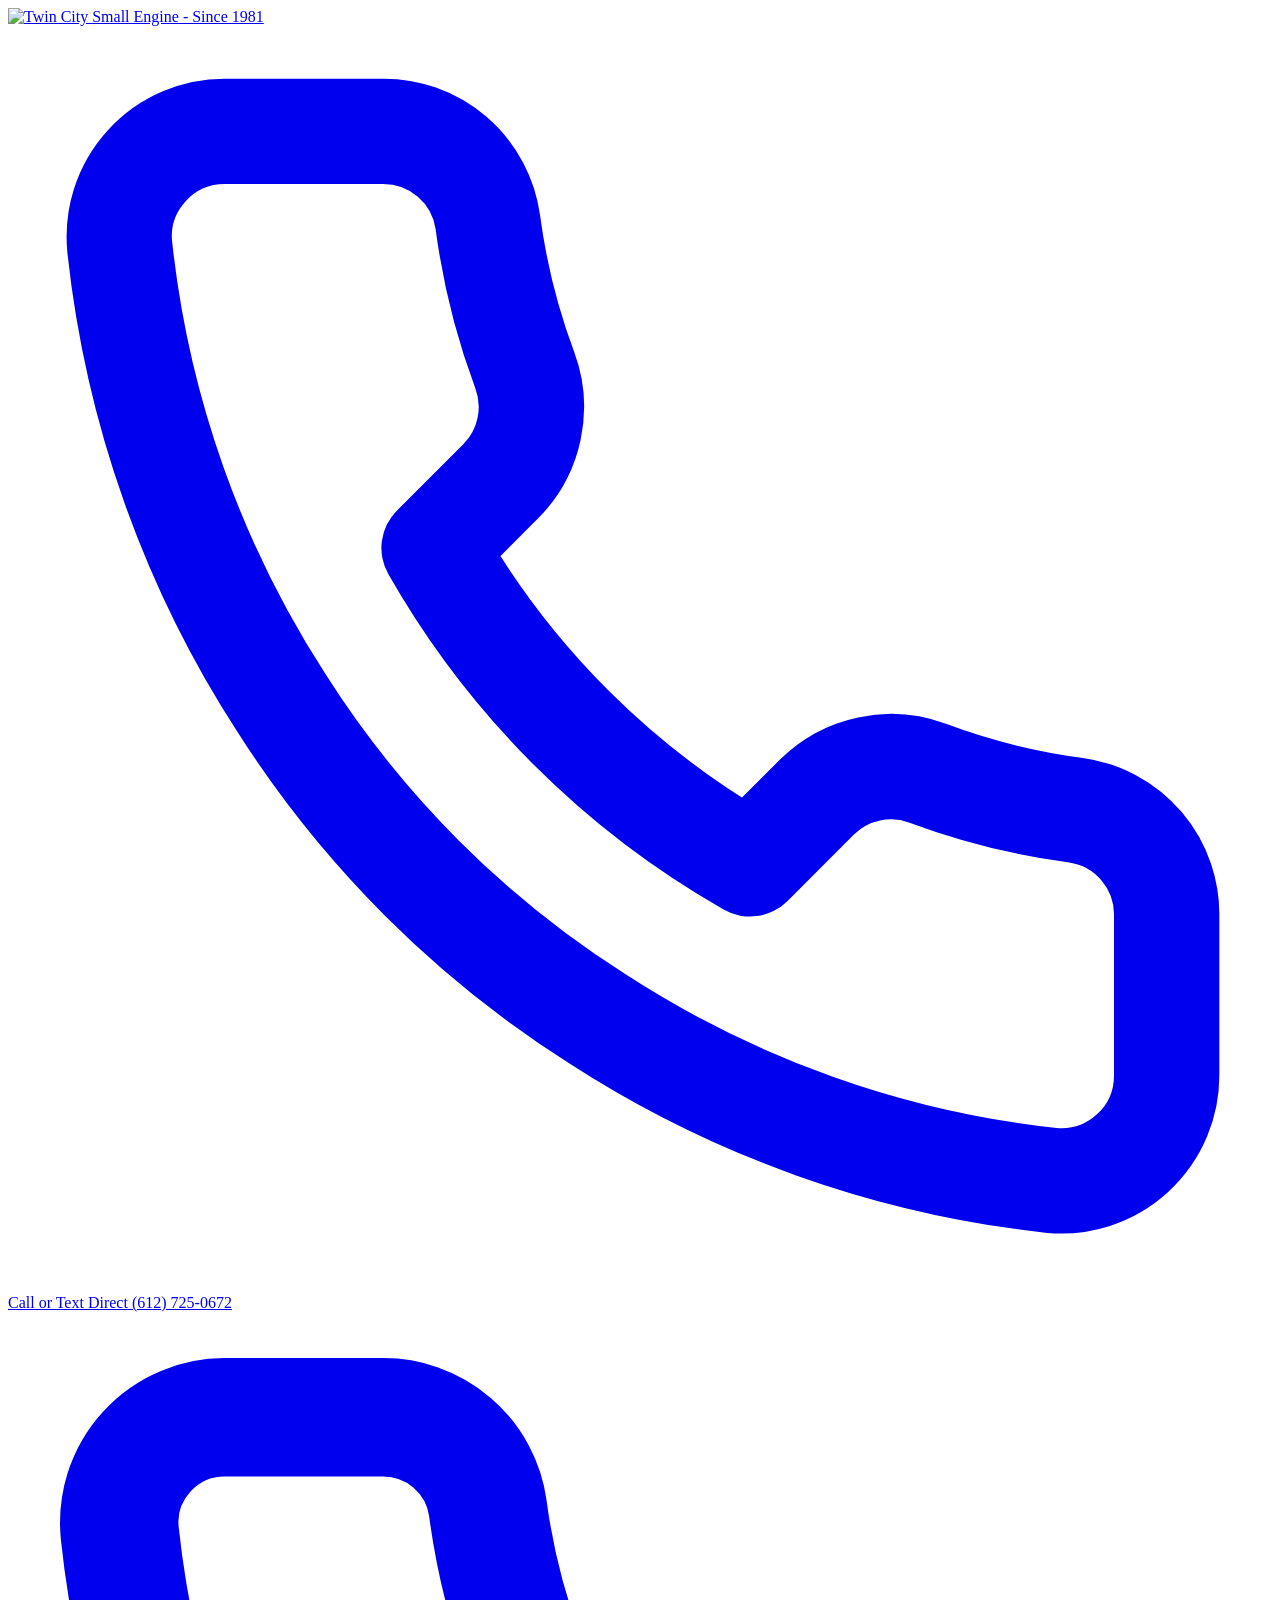
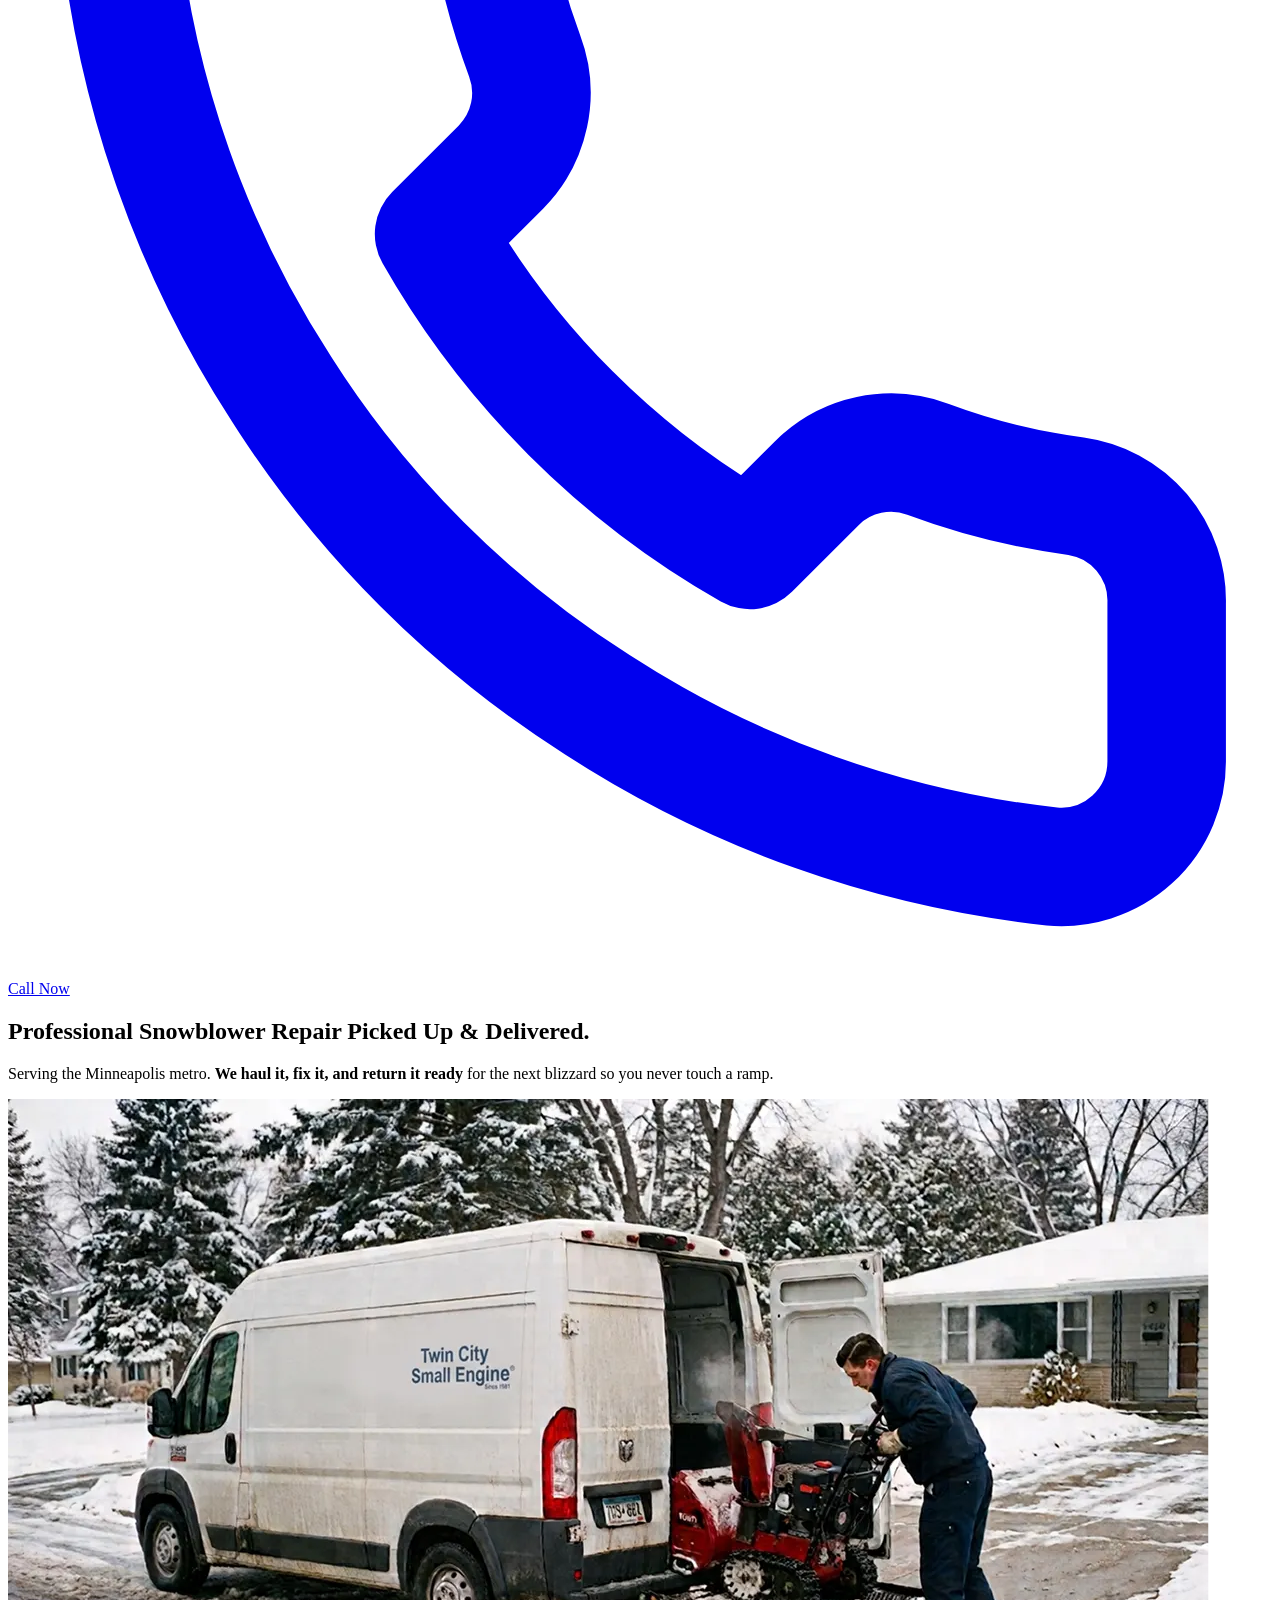
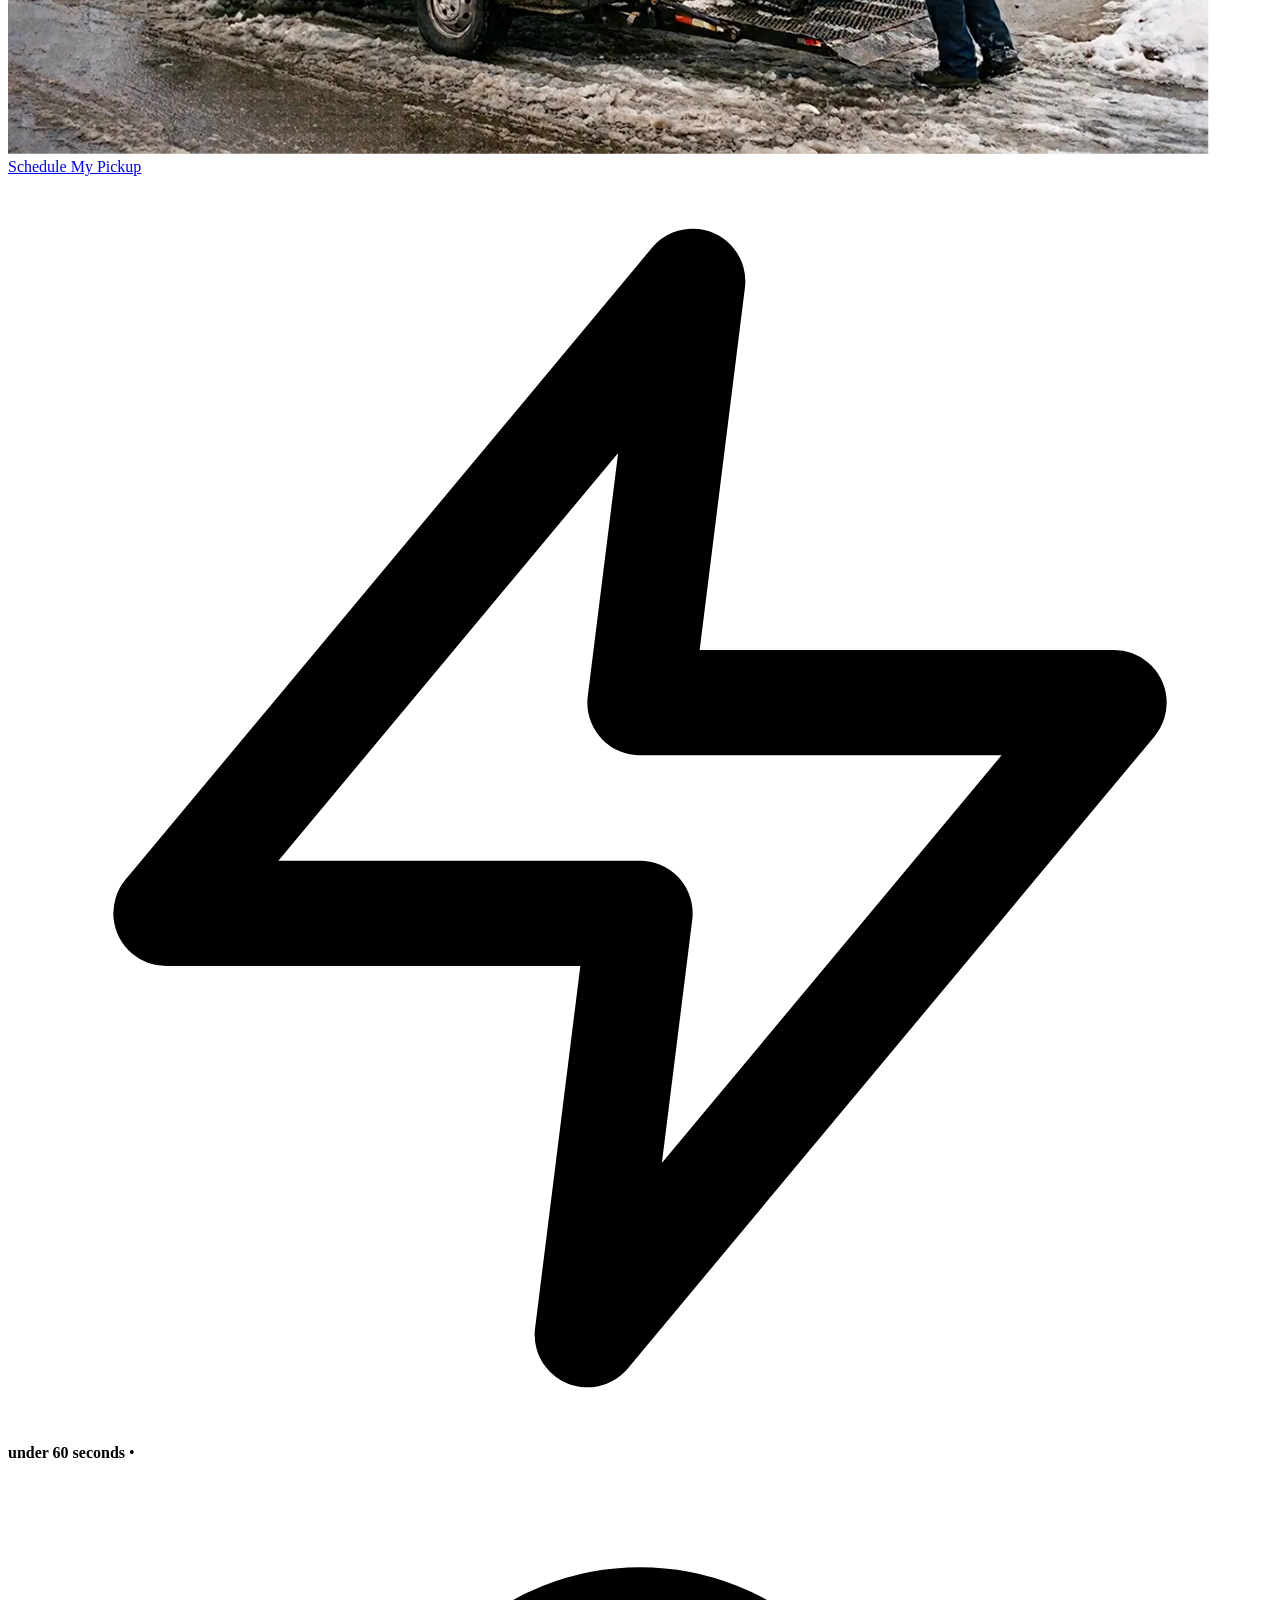
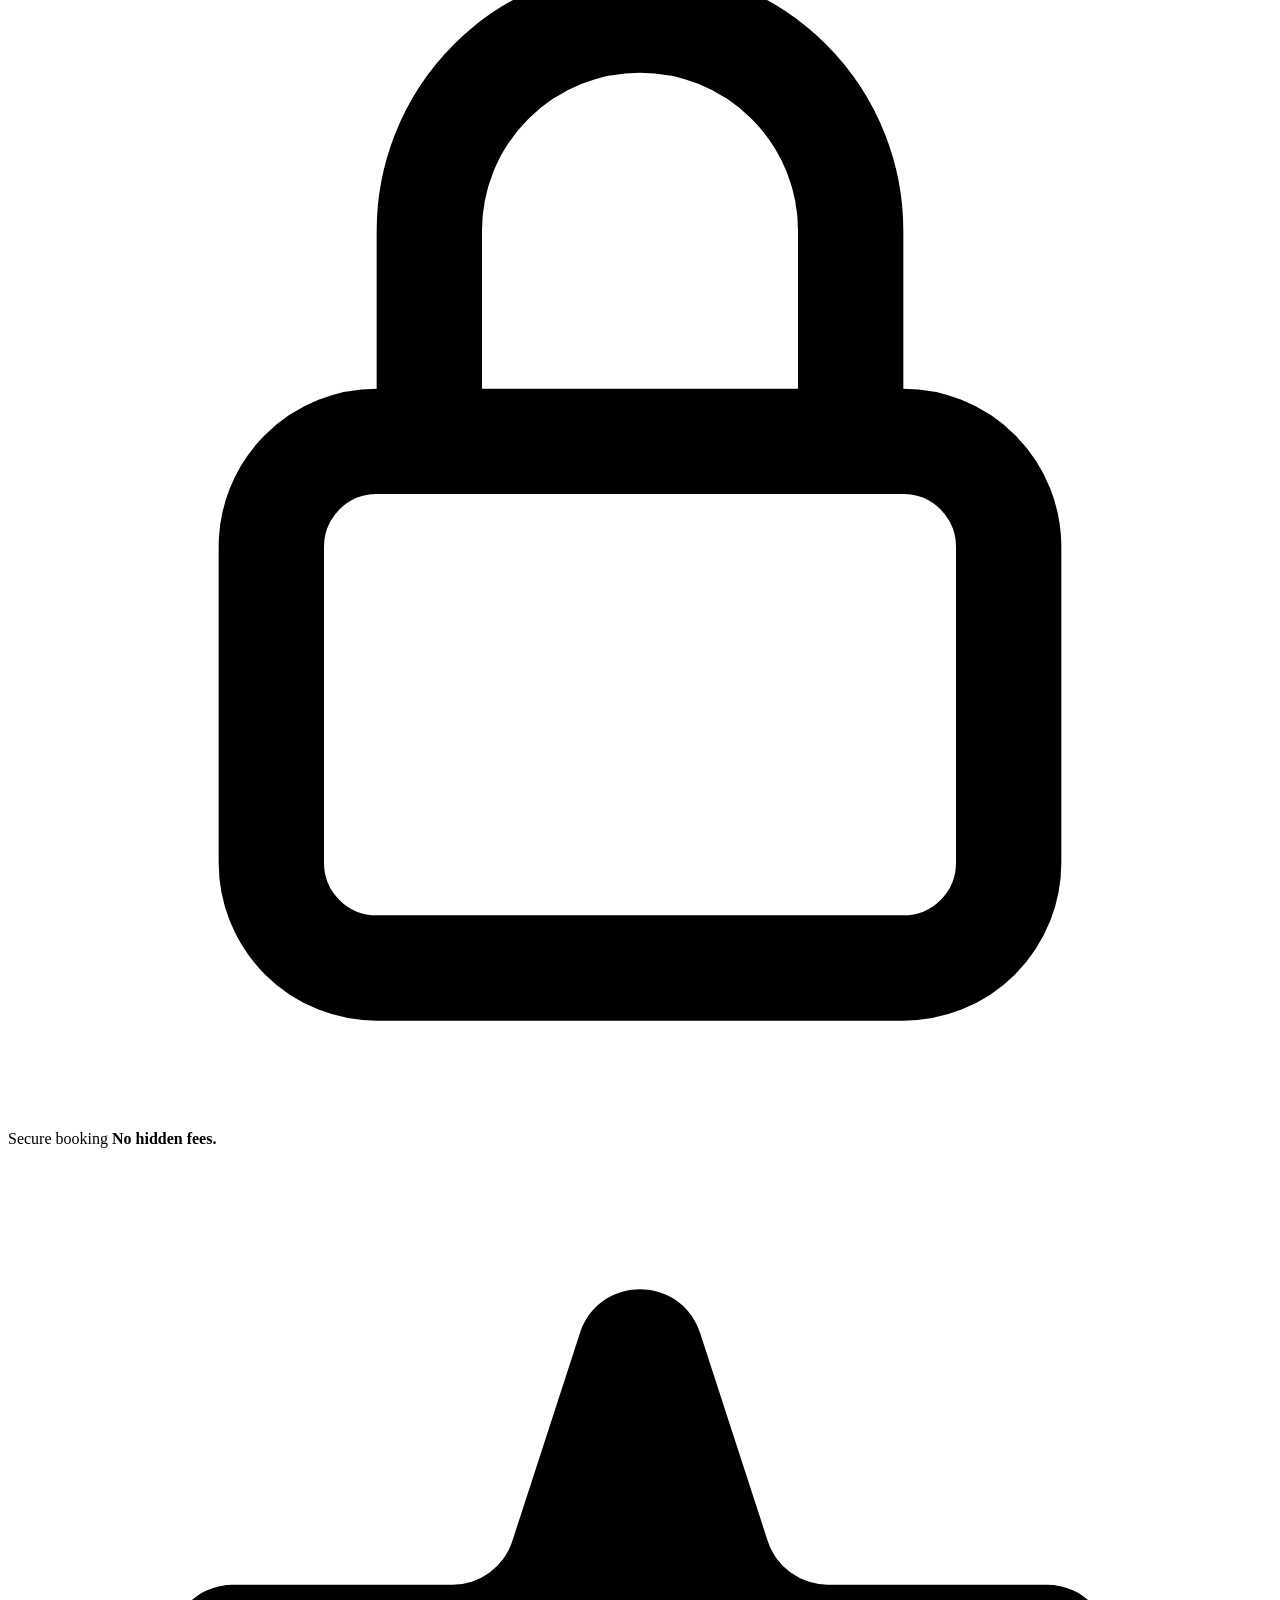
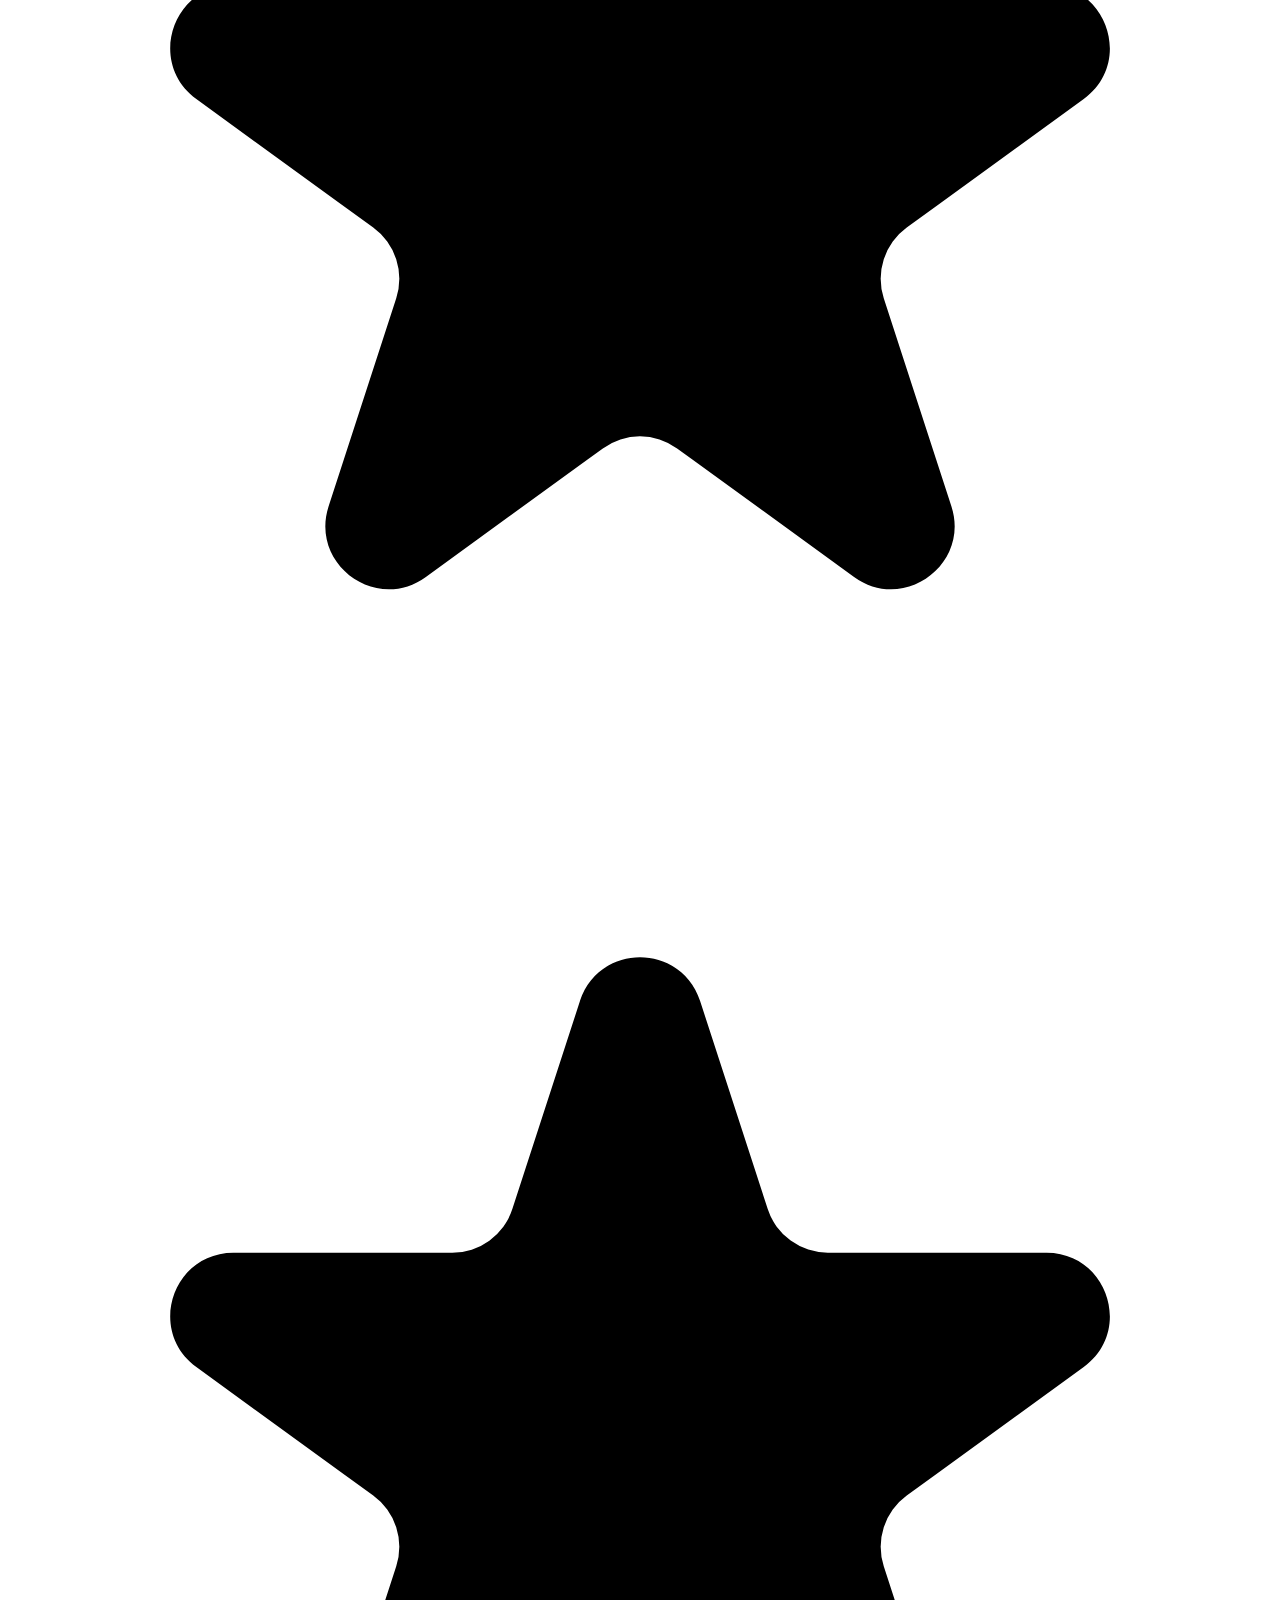
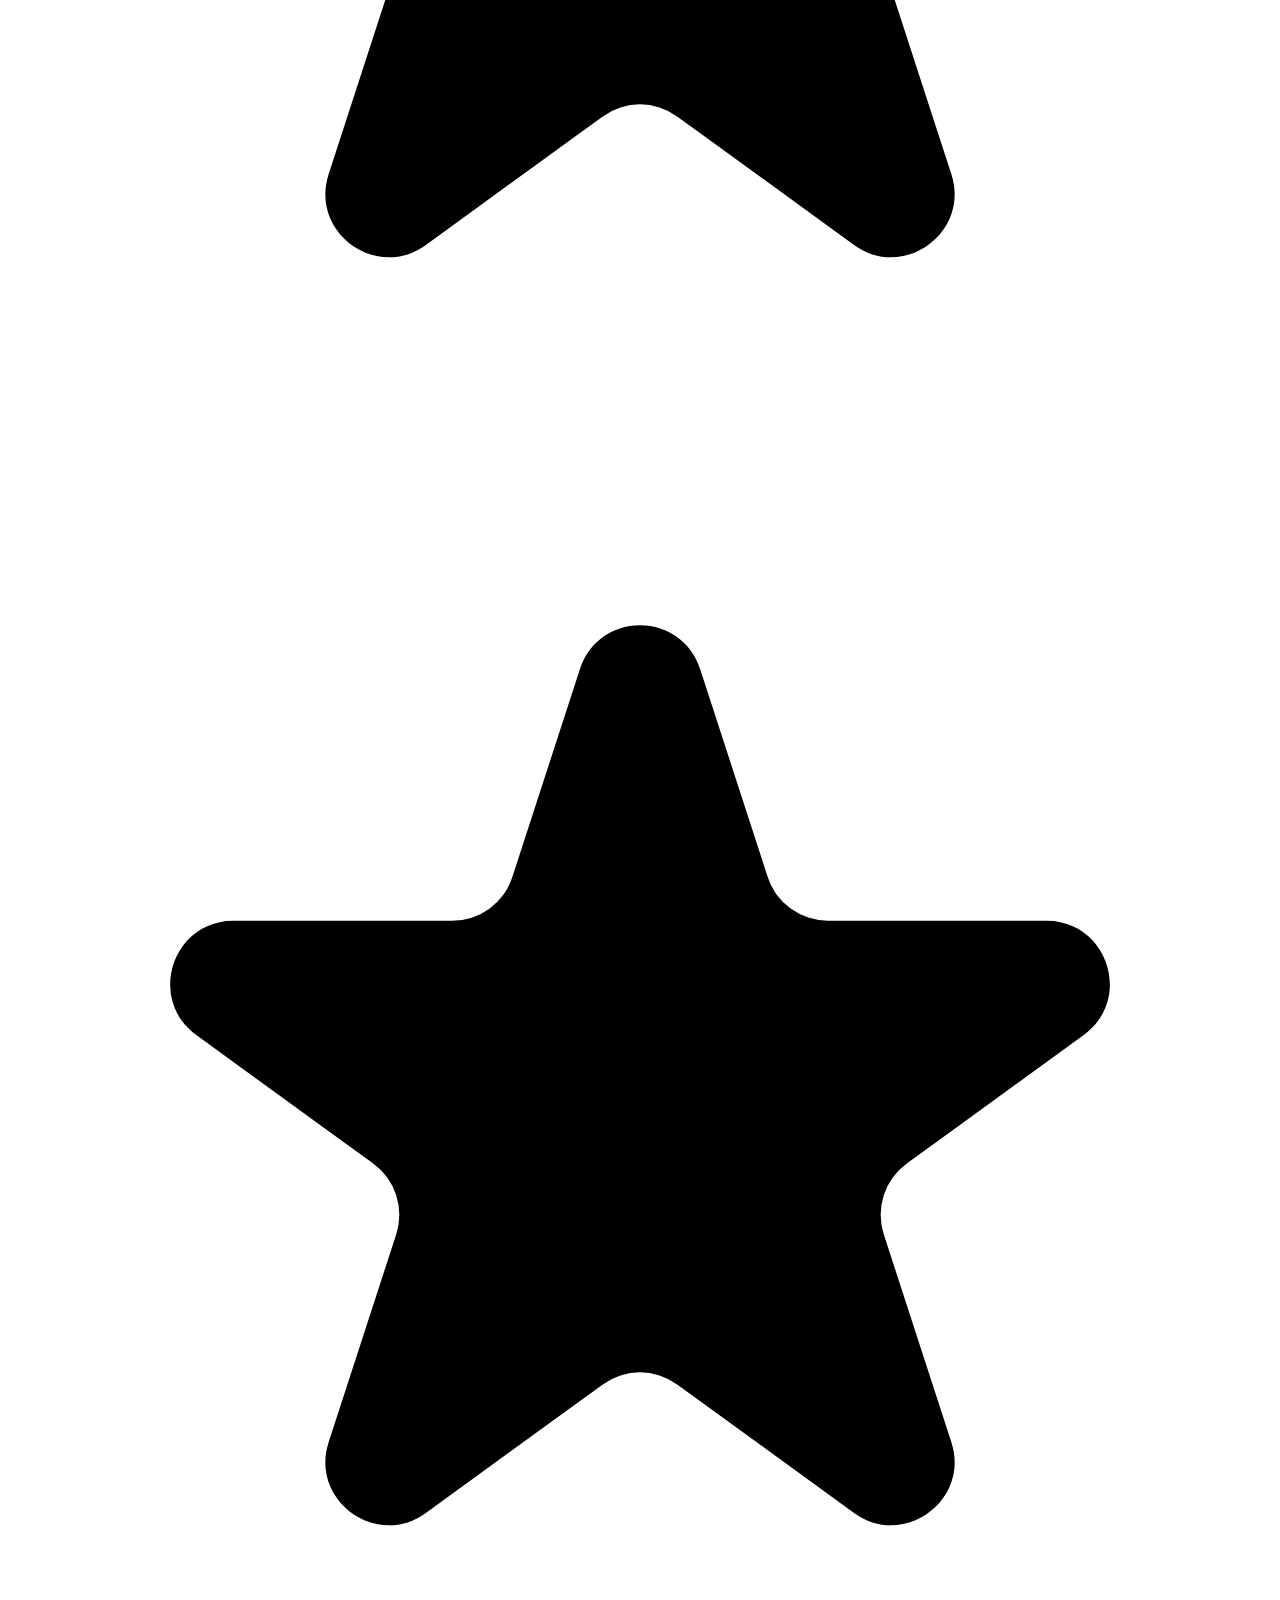
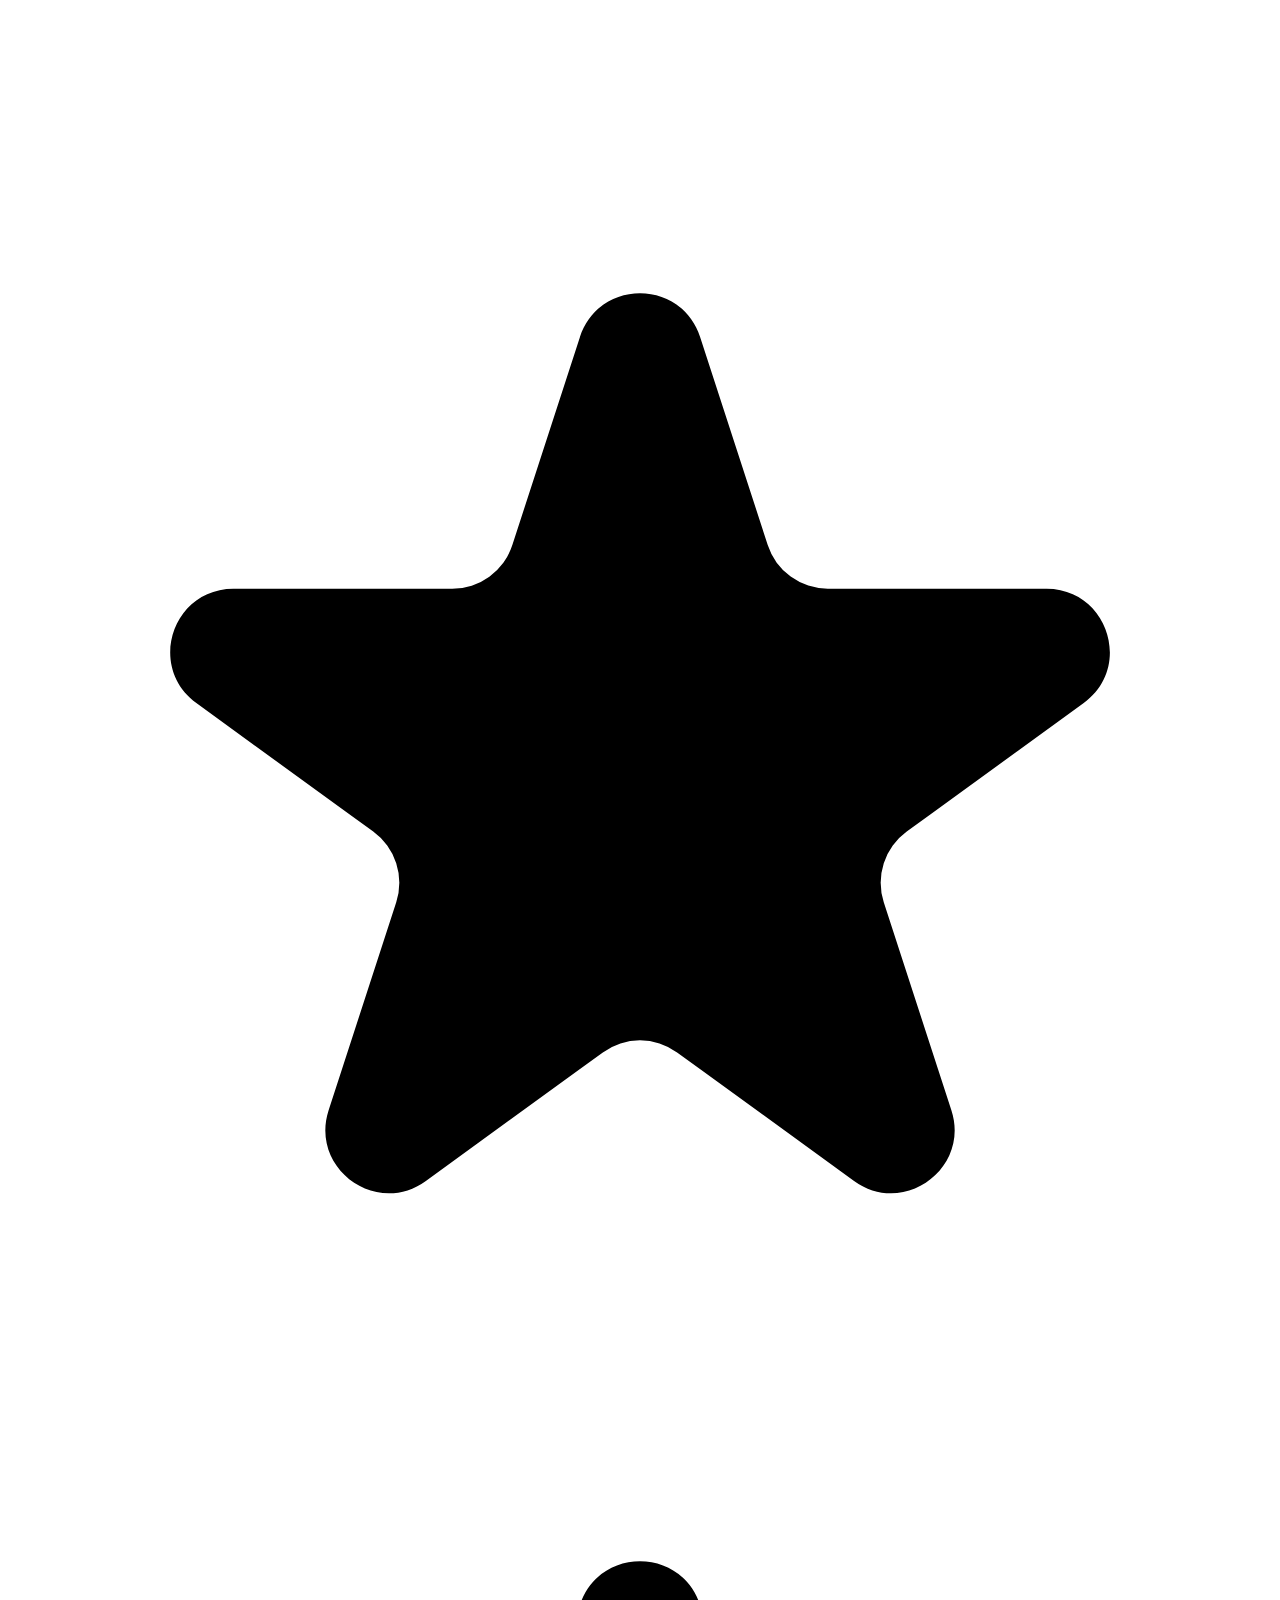
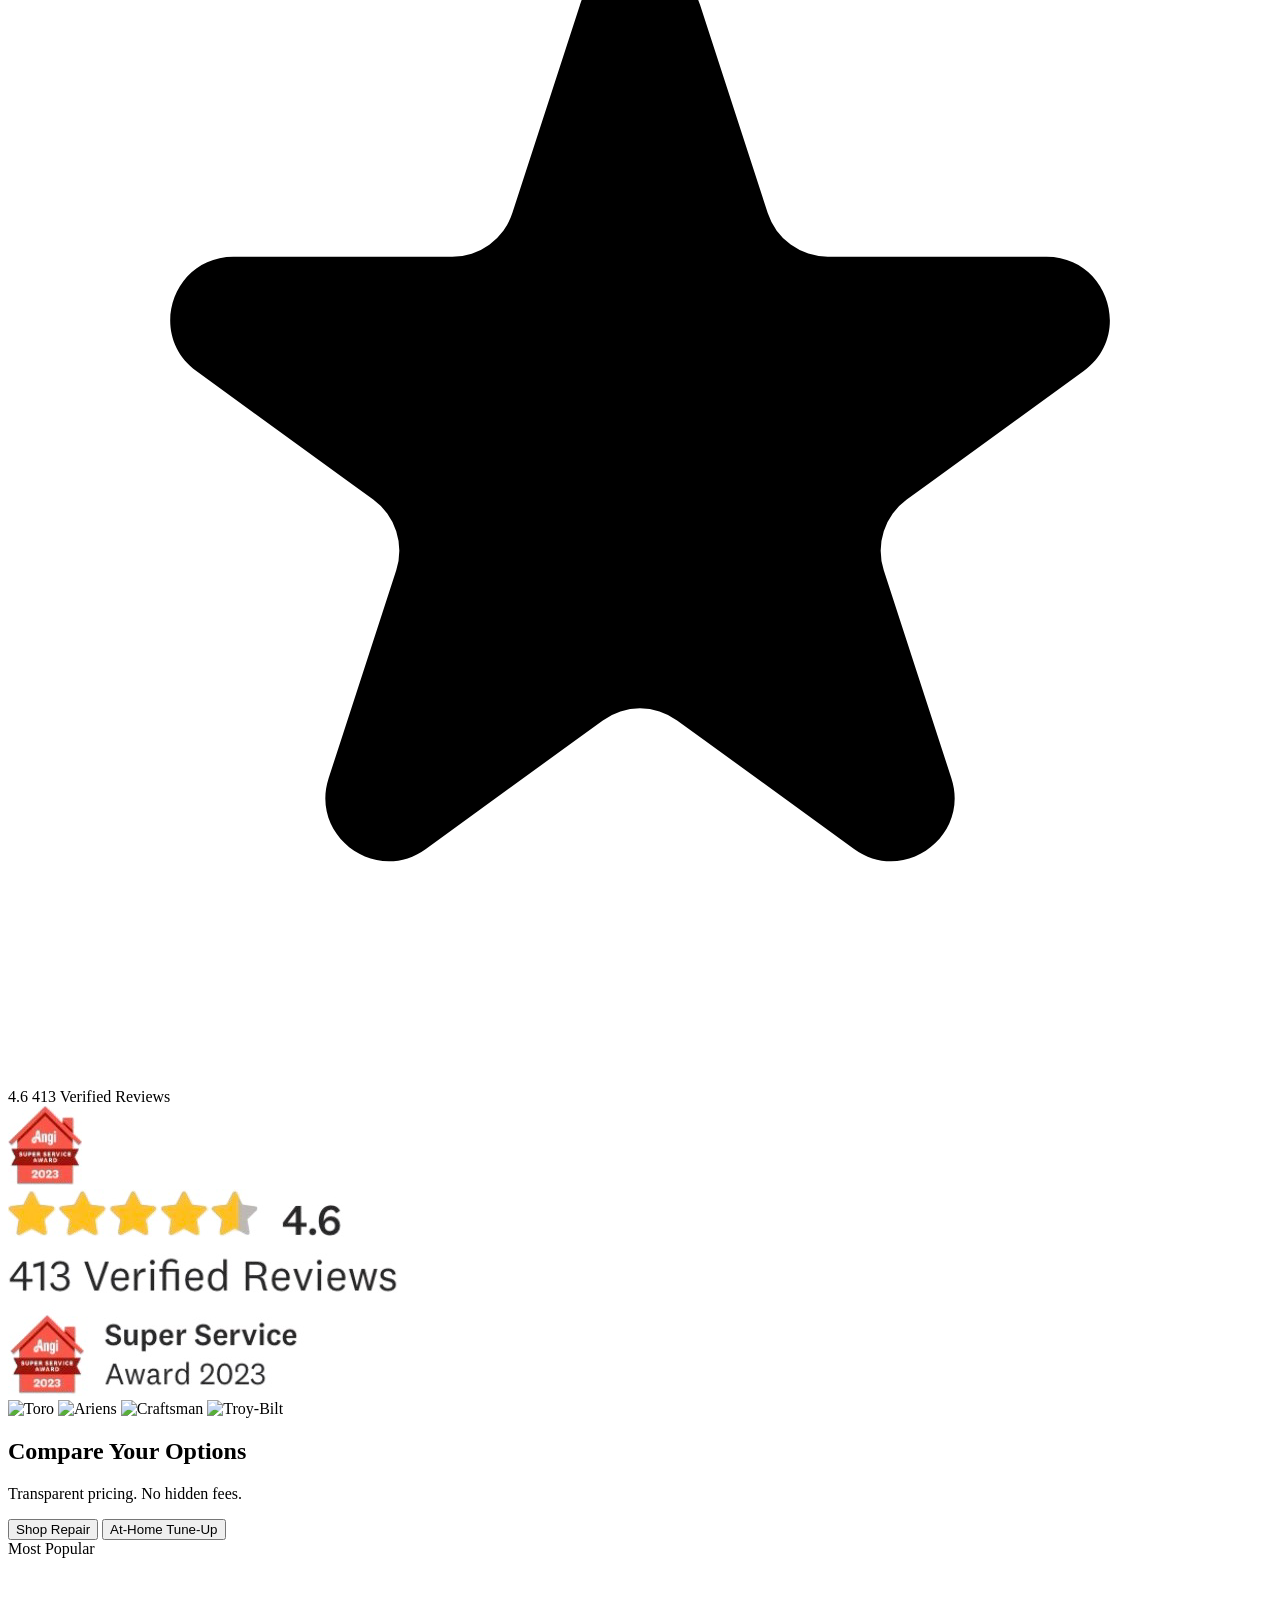
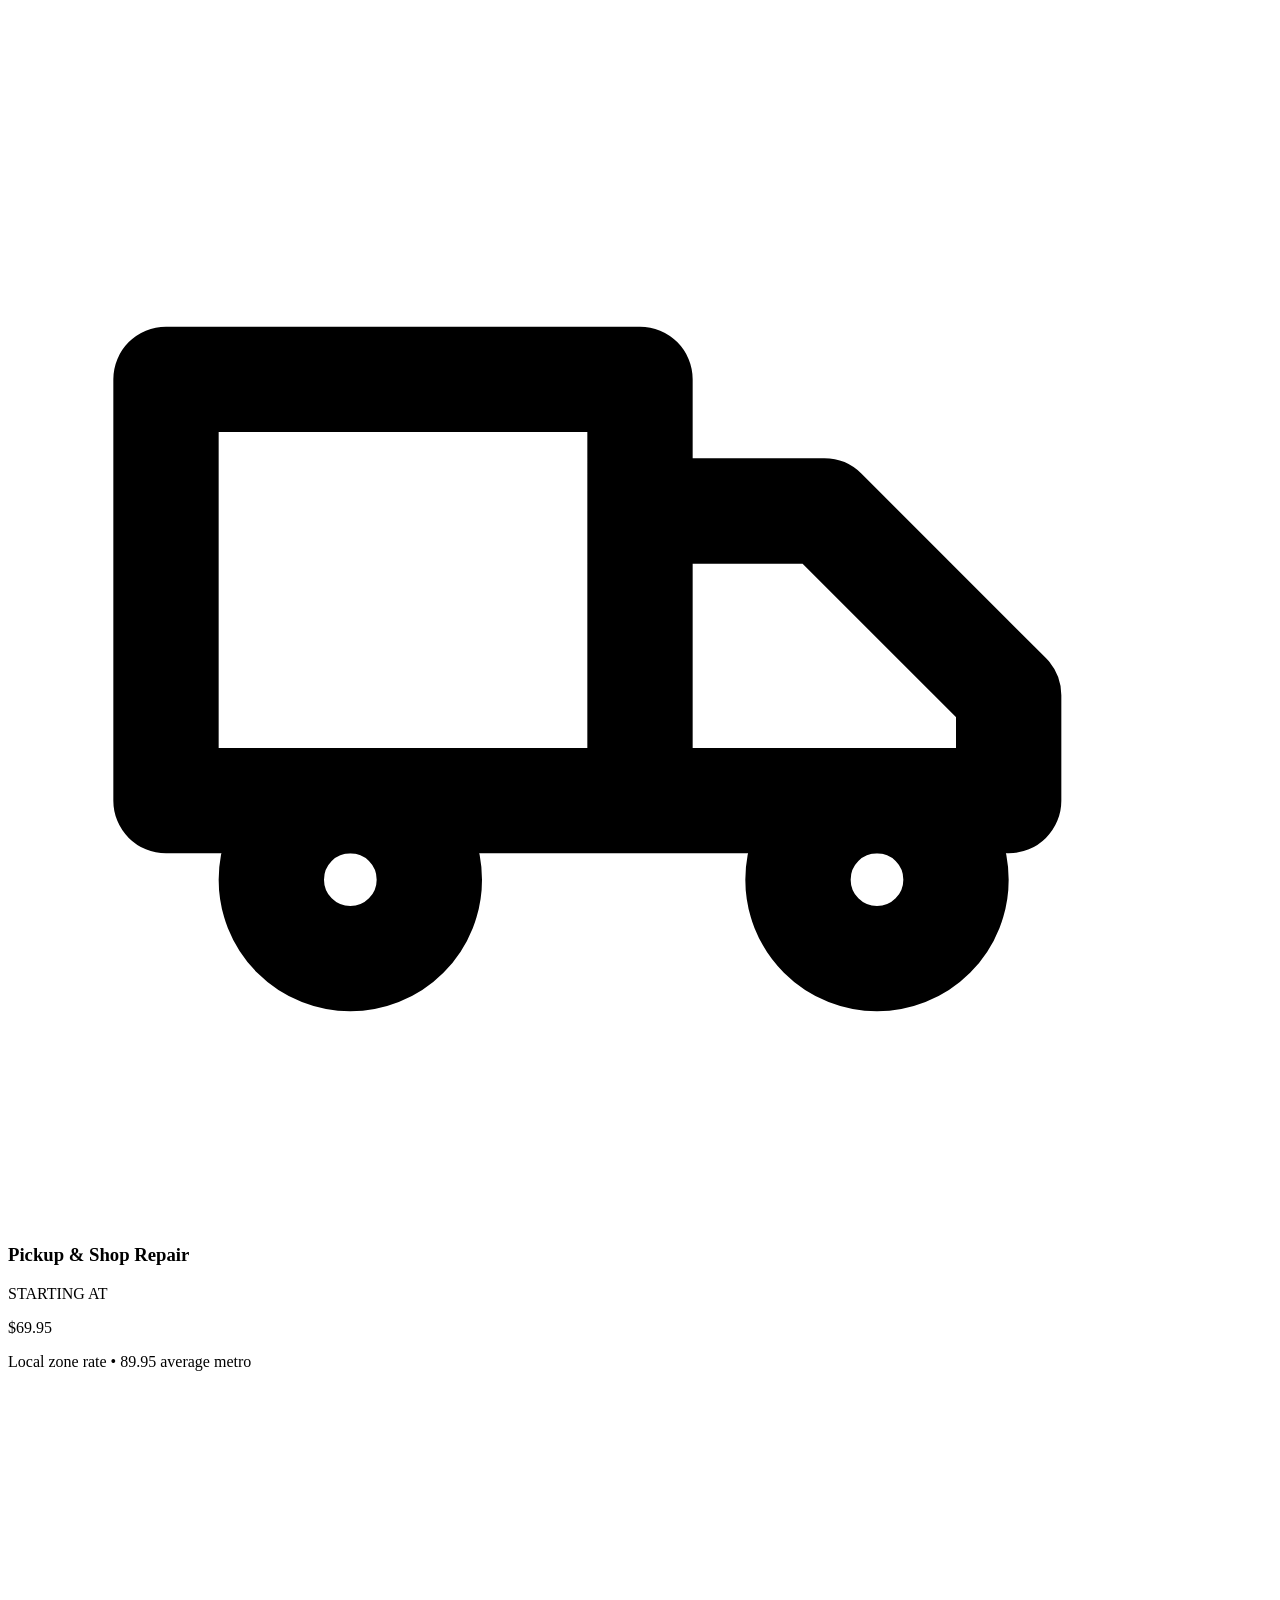
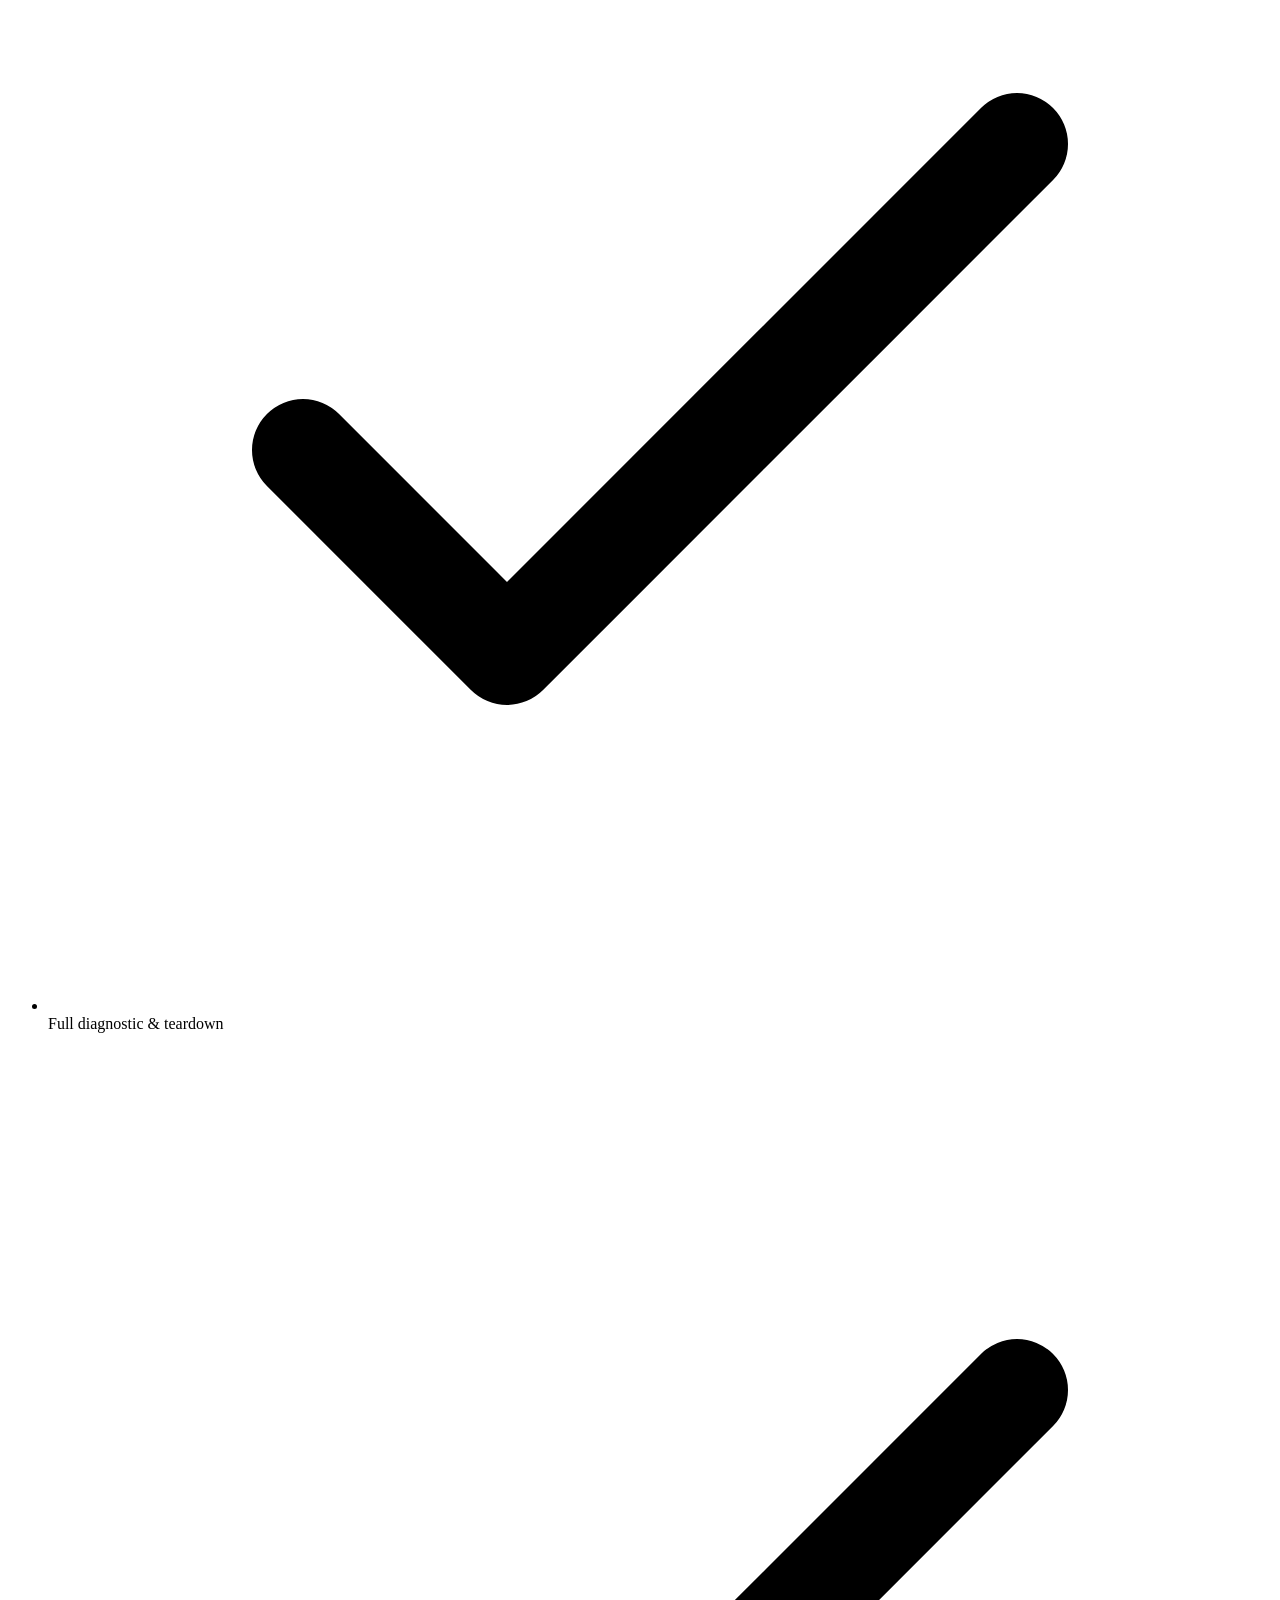
==== snowblower-landing-demo/index.html @ 6e3d1520 "Update index.html" ====
<!DOCTYPE html> 
<html lang="en"> 
    <head> 
        <meta charset="UTF-8"> 
        <meta name="viewport" content="width=device-width, initial-scale=1.0, viewport-fit=cover"> 
        <title>Snowblower Repair & Tune-Up</title>         
        <script src="https://cdn.tailwindcss.com"></script>         
        <style>@keyframes check-pop { 0% {  transform: scale(0);  opacity: 0; }  70% {  transform: scale(1.2);  opacity: 1; }  100% {  transform: scale(1);  opacity: 1; } } .option-check-pop { animation: check-pop 200ms ease-out forwards; } details > summary { list-style: none; } details > summary::-webkit-details-marker { display: none; } .no-scrollbar::-webkit-scrollbar { display: none; } .no-scrollbar { -ms-overflow-style: none; scrollbar-width: none; } @keyframes cta-bump { 0%, 88%, 100% {  transform: scale(1); }  92% {  transform: scale(1.03); }  96% {  transform: scale(1); } } .hero-cta-bump { animation: cta-bump 8s ease-in-out infinite; transform-origin: center; } @media (prefers-reduced-motion: reduce) { .hero-cta-bump {  animation: none; } } /* One phone hero for widths near an iPhone (375–430). A fixed copy
       column that fits a 375px screen cannot reflow between those widths.
       Logo bottoms are pinned ~5px above the 660px fold line. */@media (max-width: 767px) { #hero {  display: flex;  flex-direction: column;  min-height: calc(100svh - 4.5rem);  padding-bottom: 0; }  #hero h1, #hero .hero-phone-copy {  width: 343px;  max-width: 100%;  margin-left: auto;  margin-right: auto;  align-self: center; }  #hero-logos {  position: static;  top: auto;  left: auto;  right: auto;  width: 100%;  margin-top: 0.75rem;  padding-left: 16px;  padding-right: 16px;  padding-bottom: 0;  box-sizing: border-box; }  #hero-logo-spacer {  display: none;  height: 0; } }</style>         
        <script type="text/javascript">
    (function(c,l,a,r,i,t,y){
        c[a]=c[a]||function(){(c[a].q=c[a].q||[]).push(arguments)};
        t=l.createElement(r);t.async=1;t.src="https://www.clarity.ms/tag/"+i;
        y=l.getElementsByTagName(r)[0];y.parentNode.insertBefore(t,y);
    })(window, document, "clarity", "script", "yi2k8mlr2p");
</script>         
    </head>     
    <body class="bg-gray-50 font-sans text-gray-900"> 
        <header class="py-4 sticky top-0 z-50 bg-gray-50/95 backdrop-blur border-b border-gray-200"> 
            <div class="max-w-6xl mx-auto px-4 md:px-8 flex justify-between items-center gap-3"> 
                <a href="/" class="flex items-center min-w-0" aria-label="Twin City Small Engine - Since 1981"> <img src="/images/logo.svg" alt="Twin City Small Engine - Since 1981" width="205" height="40" class="h-8 md:h-10 w-auto max-w-full object-contain object-left" fetchpriority="high" decoding="async"> </a> 
                <a href="tel:6127250672" class="hidden md:flex items-center gap-3 group shrink-0" aria-label="Call Twin City Small Engine at (612) 725-0672"> <span class="h-10 w-10 rounded-full bg-blue-50 text-blue-600 flex items-center justify-center shrink-0 group-hover:bg-blue-100 transition-colors" aria-hidden="true"> <svg class="h-5 w-5" viewBox="0 0 24 24" fill="none" stroke="currentColor" stroke-width="2" stroke-linecap="round" stroke-linejoin="round">
                            <path d="M22 16.92v3a2 2 0 0 1-2.18 2 19.79 19.79 0 0 1-8.63-3.07 19.5 19.5 0 0 1-6-6 19.79 19.79 0 0 1-3.07-8.67A2 2 0 0 1 4.11 2h3a2 2 0 0 1 2 1.72 12.84 12.84 0 0 0 .7 2.81 2 2 0 0 1-.45 2.11L8.09 9.91a16 16 0 0 0 6 6l1.27-1.27a2 2 0 0 1 2.11-.45 12.84 12.84 0 0 0 2.81.7A2 2 0 0 1 22 16.92z"/>
                        </svg> </span> <span class="flex flex-col leading-tight"> <span class="text-xs font-medium text-gray-500">Call or Text Direct</span> <span class="text-base font-extrabold tracking-tight text-gray-900 group-hover:text-blue-600">(612) 725-0672</span> </span> </a> 
                <a href="tel:6127250672" class="md:hidden shrink-0 bg-green-600 text-white font-semibold py-2 px-4 rounded-full flex items-center gap-2 hover:bg-green-700 active:scale-95 transition-transform duration-100" aria-label="Call Twin City Small Engine at (612) 725-0672"> <svg class="h-4 w-4" viewBox="0 0 24 24" fill="none" stroke="currentColor" stroke-width="2.25" stroke-linecap="round" stroke-linejoin="round" aria-hidden="true">
                        <path d="M22 16.92v3a2 2 0 0 1-2.18 2 19.79 19.79 0 0 1-8.63-3.07 19.5 19.5 0 0 1-6-6 19.79 19.79 0 0 1-3.07-8.67A2 2 0 0 1 4.11 2h3a2 2 0 0 1 2 1.72 12.84 12.84 0 0 0 .7 2.81 2 2 0 0 1-.45 2.11L8.09 9.91a16 16 0 0 0 6 6l1.27-1.27a2 2 0 0 1 2.11-.45 12.84 12.84 0 0 0 2.81.7A2 2 0 0 1 22 16.92z"/>
                    </svg> 
        Call Now </a> 
            </div>             
        </header>         
        <main> 
            <section id="hero" class="block w-full pt-0 pb-3 md:pt-10 md:pb-32"> 
                <div class="max-w-7xl mx-auto px-4 sm:px-6 md:px-12 lg:px-16 flex flex-col md:grid md:grid-cols-2 md:gap-x-16 md:items-center"> 
                    <h1 class="text-3xl md:text-5xl font-extrabold text-gray-900 tracking-tight leading-tight text-center mt-5 mb-1 md:mt-8 md:mb-4 md:col-start-1 md:row-start-1">Professional Snowblower Repair <span class="text-blue-600">Picked Up &amp; Delivered.</span></h1> 
                    <p class="hero-phone-copy text-sm md:text-base text-gray-600 leading-snug text-center mb-3 md:mb-10 max-w-md mx-auto md:col-start-1 md:row-start-2">Serving the Minneapolis metro. <strong>We haul it, fix it, and return it ready</strong> for the next blizzard so you never touch a ramp.</p> 
                    <div class="w-full h-40 md:h-auto overflow-hidden rounded-xl mt-0 mb-6 shadow-2xl border border-gray-200/60 shrink-0 md:col-start-2 md:row-start-1 md:row-span-5 lg:row-span-4"> 
                        <img src="hero-truck.webp" alt="Snowblower being loaded up a ramp into a Twin City Small Engine service van" class="w-full h-full object-cover object-[right_90%] scale-[1.4] origin-right"> 
                    </div>                     
                    <div id="hero-cta-wrap" class="flex flex-col items-center mt-4 md:mt-0 mb-2 md:mb-8 w-full md:col-start-1 md:row-start-3"> 
                        <div class="hero-cta-bump w-full max-w-sm mx-auto"> 
                            <a href="https://book.twincitysmallengines.com/pickup/snowblower" class="bg-blue-600 hover:bg-blue-700 text-white font-extrabold font-bold text-lg py-4 px-8 rounded-xl w-full block shadow-lg shadow-blue-500/40 hover:shadow-xl active:scale-95 transition-transform duration-150 text-center">Schedule My Pickup</a> 
                        </div>                         
                        <div class="mt-1.5 sm:mt-3 flex items-center justify-center gap-1.5 text-xs font-medium text-gray-500"> 
                            <svg class="w-3.5 h-3.5 text-gray-500 shrink-0" viewBox="0 0 24 24" fill="none" stroke="currentColor" stroke-width="2" stroke-linecap="round" stroke-linejoin="round" aria-hidden="true">
                                <path d="M13 2L3 14h9l-1 8 10-12h-9l1-8z"/>
                            </svg>                             
                            <strong class="font-extrabold text-gray-700">under 60 seconds</strong> 
                            <span aria-hidden="true">•</span> 
                            <svg class="w-3.5 h-3.5 text-gray-500 shrink-0" viewBox="0 0 24 24" fill="none" stroke="currentColor" stroke-width="2" stroke-linecap="round" stroke-linejoin="round" aria-hidden="true">
                                <rect x="5" y="11" width="14" height="10" rx="2"/>
                                <path d="M8 11V7a4 4 0 0 1 8 0v4"/>
                            </svg>                             
                            <span>Secure booking</span> <strong class="font-bold">No hidden fees.</strong> 
                        </div>                         
                    </div>                     
                    <div id="hero-badge" class="flex flex-row items-center justify-center gap-6 mt-4 text-center w-full md:flex-col md:mt-2 md:col-start-1 md:row-start-4"> 
                        <div class="flex flex-col items-center gap-0.5 md:hidden"> 
                            <span class="inline-flex items-center gap-1"> <span class="inline-flex items-center gap-0.5 text-[#FFC123]" aria-hidden="true"> <svg class="w-4 h-4" viewBox="0 0 20 20" fill="currentColor">
                                        <path d="M9.049 2.927c.3-.921 1.603-.921 1.902 0l1.07 3.292a1 1 0 00.95.69h3.462c.969 0 1.371 1.24.588 1.81l-2.8 2.034a1 1 0 00-.364 1.118l1.07 3.292c.3.921-.755 1.688-1.54 1.118l-2.8-2.034a1 1 0 00-1.175 0l-2.8 2.034c-.784.57-1.838-.197-1.539-1.118l1.07-3.292a1 1 0 00-.364-1.118L2.98 8.72c-.783-.57-.38-1.81.588-1.81h3.461a1 1 0 00.951-.69l1.07-3.292z"/>
                                    </svg> <svg class="w-4 h-4" viewBox="0 0 20 20" fill="currentColor">
                                        <path d="M9.049 2.927c.3-.921 1.603-.921 1.902 0l1.07 3.292a1 1 0 00.95.69h3.462c.969 0 1.371 1.24.588 1.81l-2.8 2.034a1 1 0 00-.364 1.118l1.07 3.292c.3.921-.755 1.688-1.54 1.118l-2.8-2.034a1 1 0 00-1.175 0l-2.8 2.034c-.784.57-1.838-.197-1.539-1.118l1.07-3.292a1 1 0 00-.364-1.118L2.98 8.72c-.783-.57-.38-1.81.588-1.81h3.461a1 1 0 00.951-.69l1.07-3.292z"/>
                                    </svg> <svg class="w-4 h-4" viewBox="0 0 20 20" fill="currentColor">
                                        <path d="M9.049 2.927c.3-.921 1.603-.921 1.902 0l1.07 3.292a1 1 0 00.95.69h3.462c.969 0 1.371 1.24.588 1.81l-2.8 2.034a1 1 0 00-.364 1.118l1.07 3.292c.3.921-.755 1.688-1.54 1.118l-2.8-2.034a1 1 0 00-1.175 0l-2.8 2.034c-.784.57-1.838-.197-1.539-1.118l1.07-3.292a1 1 0 00-.364-1.118L2.98 8.72c-.783-.57-.38-1.81.588-1.81h3.461a1 1 0 00.951-.69l1.07-3.292z"/>
                                    </svg> <svg class="w-4 h-4" viewBox="0 0 20 20" fill="currentColor">
                                        <path d="M9.049 2.927c.3-.921 1.603-.921 1.902 0l1.07 3.292a1 1 0 00.95.69h3.462c.969 0 1.371 1.24.588 1.81l-2.8 2.034a1 1 0 00-.364 1.118l1.07 3.292c.3.921-.755 1.688-1.54 1.118l-2.8-2.034a1 1 0 00-1.175 0l-2.8 2.034c-.784.57-1.838-.197-1.539-1.118l1.07-3.292a1 1 0 00-.364-1.118L2.98 8.72c-.783-.57-.38-1.81.588-1.81h3.461a1 1 0 00.951-.69l1.07-3.292z"/>
                                    </svg> <svg class="w-4 h-4" viewBox="0 0 20 20" fill="currentColor">
                                        <path d="M9.049 2.927c.3-.921 1.603-.921 1.902 0l1.07 3.292a1 1 0 00.95.69h3.462c.969 0 1.371 1.24.588 1.81l-2.8 2.034a1 1 0 00-.364 1.118l1.07 3.292c.3.921-.755 1.688-1.54 1.118l-2.8-2.034a1 1 0 00-1.175 0l-2.8 2.034c-.784.57-1.838-.197-1.539-1.118l1.07-3.292a1 1 0 00-.364-1.118L2.98 8.72c-.783-.57-.38-1.81.588-1.81h3.461a1 1 0 00.951-.69l1.07-3.292z"/>
                                    </svg> </span> <span class="text-sm font-bold text-gray-900 leading-none">4.6</span> </span> 
                            <span class="text-sm font-medium text-gray-700 leading-none whitespace-nowrap">413 Verified Reviews</span> 
                        </div>                         
                        <div class="flex items-center gap-1.5 md:hidden"> 
                            <img src="award-mark.png" alt="" class="h-12 w-auto shrink-0"/> 
                        </div>                         
                        <img src="snowblower-review.png" alt="5 Star Rating from 413 Reviews from Twin City Small Engine" class="hidden md:block w-[140px] max-w-[140px] object-contain mix-blend-multiply" onerror="this.onerror=null;this.src='snowblower-review.svg'"/> 
                    </div>                     
                    <div id="hero-logos" class="flex justify-center items-center gap-2 md:gap-6 lg:justify-between lg:gap-10 mt-64 pb-6 w-full h-12 md:h-8 lg:h-[36px] lg:mt-8 md:col-start-1 md:row-start-5 lg:col-span-2"> 
                        <img src="/toro.png" alt="Toro" class="h-full max-h-[22px] md:max-h-[20px] lg:h-[36px] lg:max-h-[36px] w-auto object-contain grayscale opacity-60 mix-blend-multiply"/> 
                        <img src="/ariens.svg?v=2" alt="Ariens" class="h-full max-h-[22px] md:max-h-[20px] lg:h-[36px] lg:max-h-[36px] w-auto object-contain grayscale opacity-60 mix-blend-multiply"/> 
                        <img src="/craftsman.png" alt="Craftsman" class="h-full max-h-[22px] md:max-h-[20px] lg:h-[36px] lg:max-h-[36px] w-auto object-contain grayscale opacity-60 mix-blend-multiply"/> 
                        <img src="/troy-bilt.png" alt="Troy-Bilt" class="h-full max-h-[22px] md:max-h-[20px] lg:h-[36px] lg:max-h-[36px] w-auto object-contain grayscale opacity-60 mix-blend-multiply"/> 
                    </div>                     
                    <div id="hero-logo-spacer" class="md:hidden" aria-hidden="true"></div>                     
                </div>                 
            </section>             
            <section id="pricing" class="scroll-mt-28 pt-12 pb-6 md:py-24 px-6 sm:px-8 lg:px-12"> 
                <div class="max-w-6xl mx-auto"> 
                    <div class="text-center mb-0 md:mb-12"> 
                        <h2 id="compare-options" class="text-3xl md:text-4xl font-extrabold text-gray-900 tracking-tight text-center mb-1">Compare Your Options</h2> 
                        <p class="text-lg text-gray-500 max-w-2xl mx-auto mb-0 md:mb-4">Transparent pricing. No hidden fees.</p> 
                    </div>                     
                    <div id="service-tabs" class="flex w-full bg-gray-200 p-1.5 rounded-xl mb-6" role="tablist" aria-label="Service type"> 
                        <button type="button" role="tab" id="tab-shop" aria-controls="panel-shop" aria-selected="true" data-service-tab="shop" class="w-1/2 py-2.5 bg-white shadow-sm text-blue-700 font-bold rounded-lg">Shop Repair</button>                         
                        <button type="button" id="tab-home" aria-controls="panel-home" aria-selected="false" data-service-tab="home" class="w-1/2 py-2.5 text-gray-500 font-medium bg-transparent">At-Home Tune-Up</button>                         
                    </div>                     
                    <div id="pricing-card-stage" class="grid grid-cols-1 max-w-xl mx-auto md:max-w-none md:grid-cols-2 md:gap-6"> 
                        <div id="panel-shop" role="tabpanel" aria-labelledby="tab-shop" data-pricing-card="shop" class="max-md:col-start-1 max-md:row-start-1 w-full bg-white rounded-3xl border border-gray-200 shadow-sm p-4 md:p-8 flex flex-col ring-2 ring-blue-600 relative overflow-hidden"> 
                            <div class="absolute top-0 right-0 bg-[#F59E0B] text-white text-[10px] font-bold uppercase tracking-wider py-1 px-3 rounded-bl-lg">Most Popular</div>                             
                            <div class="flex items-center gap-3 border-b border-gray-100 pb-2 mb-2 md:pb-4 md:mb-4"> 
                                <div class="h-10 w-10 rounded-full bg-blue-50 text-blue-600 flex items-center justify-center shrink-0"> 
                                    <svg class="h-5 w-5" fill="none" viewBox="0 0 24 24" stroke="currentColor" stroke-width="2" aria-hidden="true">
                                        <path stroke-linecap="round" stroke-linejoin="round" d="M3 8h9v8H3V8zm9 2.5h3.5L19 14v2h-7v-5.5z"/>
                                        <circle cx="6.5" cy="17.5" r="1.5"/>
                                        <circle cx="16.5" cy="17.5" r="1.5"/>
                                    </svg>                                     
                                </div>                                 
                                <h3 class="text-2xl font-bold text-gray-900">Pickup &amp; Shop Repair</h3> 
                            </div>                             
                            <p class="text-xs uppercase text-gray-500 font-semibold mb-1">STARTING AT</p> 
                            <div class="text-3xl font-bold text-gray-900 mb-2">
                                <span class="text-lg align-top mr-1">$</span>69.95
                            </div>                             
                            <p class="text-gray-500 text-sm mt-1 mb-3">Local zone rate &bull; 89.95 average metro</p> 
                            <ul class="space-y-2"> 
                                <li class="flex items-start">
                                    <svg class="h-6 w-6 text-emerald-500 mr-3 shrink-0" fill="none" viewBox="0 0 24 24" stroke="currentColor">
                                        <path stroke-linecap="round" stroke-linejoin="round" stroke-width="2" d="M5 13l4 4L19 7"></path>
                                    </svg>
                                    <span class="text-lg text-gray-900">Full diagnostic &amp; teardown</span>
                                </li>                                 
                                <li class="flex items-start">
                                    <svg class="h-6 w-6 text-emerald-500 mr-3 shrink-0" fill="none" viewBox="0 0 24 24" stroke="currentColor">
                                        <path stroke-linecap="round" stroke-linejoin="round" stroke-width="2" d="M5 13l4 4L19 7"></path>
                                    </svg>
                                    <span class="text-lg text-gray-900">Ideal for broken or dead machines</span>
                                </li>                                 
                                <li class="flex items-start">
                                    <svg class="h-6 w-6 text-emerald-500 mr-3 shrink-0" fill="none" viewBox="0 0 24 24" stroke="currentColor">
                                        <path stroke-linecap="round" stroke-linejoin="round" stroke-width="2" d="M5 13l4 4L19 7"></path>
                                    </svg>
                                    <span class="text-lg text-gray-900">We haul it both ways</span>
                                </li>                                 
                                <li class="flex items-start">
                                    <svg class="h-6 w-6 text-emerald-500 mr-3 shrink-0" fill="none" viewBox="0 0 24 24" stroke="currentColor">
                                        <path stroke-linecap="round" stroke-linejoin="round" stroke-width="2" d="M5 13l4 4L19 7"></path>
                                    </svg>
                                    <span class="text-lg text-gray-900">Written estimate before work begins</span>
                                </li>                                 
                            </ul>                             
                            <a href="https://book.twincitysmallengines.com/pickup/snowblower" class="w-full bg-blue-600 text-white text-lg font-bold py-3.5 px-6 rounded-xl hover:bg-blue-700 active:scale-95 transition-all mt-4 block text-center">Schedule My Pickup</a> 
                        </div>                         
                        <div id="panel-home" role="tabpanel" aria-labelledby="tab-home" aria-hidden="true" inert data-pricing-card="home" class="max-md:col-start-1 max-md:row-start-1 w-full invisible pointer-events-none bg-white border-2 border-gray-100 shadow-xl rounded-2xl p-4 md:p-8 flex flex-col relative overflow-hidden"> 
                            <div class="flex items-center gap-3 border-b border-gray-100 pb-2 mb-2 md:pb-4 md:mb-4"> 
                                <div class="h-10 w-10 rounded-full bg-blue-50 text-blue-600 flex items-center justify-center shrink-0"> 
                                    <svg class="h-5 w-5" fill="none" viewBox="0 0 24 24" stroke="currentColor" stroke-width="2" aria-hidden="true">
                                        <path stroke-linecap="round" stroke-linejoin="round" d="M3 10.5L12 3l9 7.5V20a1 1 0 01-1 1h-5v-7H9v7H4a1 1 0 01-1-1v-9.5z"/>
                                    </svg>                                     
                                </div>                                 
                                <h3 class="text-2xl font-bold text-gray-900">At-Home Tune-Up</h3> 
                            </div>                             
                            <p class="text-xs uppercase text-gray-500 font-semibold mb-1">Per visit</p> 
                            <div class="text-3xl font-bold text-gray-900 mb-2">
                                <span class="text-lg align-top mr-1">$</span>139.00
                            </div>                             
                            <p class="text-gray-500 text-sm mt-1 mb-3">We come to you. Machine stays home. Running units only.</p> 
                            <ul class="space-y-2"> 
                                <li class="flex items-start">
                                    <svg class="h-6 w-6 text-emerald-500 mr-3 shrink-0" fill="none" viewBox="0 0 24 24" stroke="currentColor">
                                        <path stroke-linecap="round" stroke-linejoin="round" stroke-width="2" d="M5 13l4 4L19 7"></path>
                                    </svg>
                                    <span class="text-lg text-gray-900">Mobil 1&reg; synthetic oil + NGK&reg; spark plugs</span>
                                </li>                                 
                                <li class="flex items-start">
                                    <svg class="h-6 w-6 text-emerald-500 mr-3 shrink-0" fill="none" viewBox="0 0 24 24" stroke="currentColor">
                                        <path stroke-linecap="round" stroke-linejoin="round" stroke-width="2" d="M5 13l4 4L19 7"></path>
                                    </svg>
                                    <span class="text-lg text-gray-900">For machines that already start and run</span>
                                </li>                                 
                                <li class="flex items-start">
                                    <svg class="h-6 w-6 text-emerald-500 mr-3 shrink-0" fill="none" viewBox="0 0 24 24" stroke="currentColor">
                                        <path stroke-linecap="round" stroke-linejoin="round" stroke-width="2" d="M5 13l4 4L19 7"></path>
                                    </svg>
                                    <span class="text-lg text-gray-900">Safety + performance check before we leave</span>
                                </li>                                 
                                <li class="flex items-start">
                                    <svg class="h-6 w-6 text-emerald-500 mr-3 shrink-0" fill="none" viewBox="0 0 24 24" stroke="currentColor">
                                        <path stroke-linecap="round" stroke-linejoin="round" stroke-width="2" d="M5 13l4 4L19 7"></path>
                                    </svg>
                                    <span class="text-lg text-gray-900">Detailed service summary of what we did</span>
                                </li>                                 
                            </ul>                             
                            <a href="https://book.twincitysmallengines.com/tune-up/snowblower" class="w-full bg-blue-600 text-white text-lg font-bold py-3.5 px-6 rounded-xl hover:bg-blue-700 active:scale-95 transition-all mt-4 block text-center">Schedule My Tune-Up</a> 
                        </div>                         
                    </div>                     
                </div>                 
            </section>             
            <section id="wall-of-trust" class="py-12 px-3 md:px-6 bg-gray-50"> 
                <div class="max-w-6xl mx-auto"> 
                    <h2 class="text-3xl md:text-4xl font-extrabold text-gray-900 tracking-tight text-center mb-4 md:mb-12">See why Minneapolis trusts us.</h2> 
                    <div id="curated-reviews" class="grid grid-cols-1 md:grid-cols-2 gap-6 md:gap-10"> 
                        <article class="bg-white p-5 md:p-6 md:px-6 rounded-2xl shadow-sm border border-gray-100 relative w-full"> 
                            <div class="flex items-center gap-4 mb-3"> 
                                <div class="w-10 h-10 rounded-full bg-[#2B9A48] text-white flex items-center justify-center font-bold text-lg flex-shrink-0" aria-hidden="true">A</div>                                 
                                <div class="min-w-0"> 
                                    <p class="text-sm font-semibold text-gray-900">David C., Minneapolis</p> 
                                </div>                                 
                            </div>                             
                            <p class="text-gray-700 text-sm md:text-base leading-relaxed">Extremely well! <strong>The process to arrange pickup was easy and fast</strong>, I got an informative estimate... and <strong>really fast repair and delivery back to me.</strong></p> 
                        </article>                         
                        <article class="bg-white p-5 md:p-6 md:px-6 rounded-2xl shadow-sm border border-gray-100 relative w-full"> 
                            <div class="flex items-center gap-4 mb-3"> 
                                <div class="w-10 h-10 rounded-full bg-[#2B9A48] text-white flex items-center justify-center font-bold text-lg flex-shrink-0" aria-hidden="true">A</div>                                 
                                <div class="min-w-0"> 
                                    <p class="text-sm font-semibold text-gray-900">Derrick L., Edina</p> 
                                </div>                                 
                            </div>                             
                            <p class="text-gray-700 text-sm md:text-base leading-relaxed">Services were provided in a very professional manner and my machine was <strong>returned to excellent condition</strong>.</p> 
                        </article>                         
                        <article class="bg-white p-5 md:p-6 md:px-6 rounded-2xl shadow-sm border border-gray-100 relative w-full"> 
                            <div class="flex items-center gap-4 mb-3"> 
                                <div class="w-10 h-10 rounded-full bg-[#2B9A48] text-white flex items-center justify-center font-bold text-lg flex-shrink-0" aria-hidden="true">A</div>                                 
                                <div class="min-w-0"> 
                                    <p class="text-sm font-semibold text-gray-900">Kristen P., St. Paul</p> 
                                </div>                                 
                            </div>                             
                            <p class="text-gray-700 text-sm md:text-base leading-relaxed"><strong>Picked up and dropped off snowblower</strong>, very responsive to initial request, <strong>quote was accurate</strong>, provided good info for how to maintain going forward.</p> 
                        </article>                         
                        <article class="bg-white p-5 md:p-6 md:px-6 rounded-2xl shadow-sm border border-gray-100 relative w-full"> 
                            <div class="flex items-center gap-4 mb-3"> 
                                <div class="w-10 h-10 rounded-full bg-[#2B9A48] text-white flex items-center justify-center font-bold text-lg flex-shrink-0" aria-hidden="true">A</div>                                 
                                <div class="min-w-0"> 
                                    <p class="text-sm font-semibold text-gray-900">Thomas H., Plymouth</p> 
                                </div>                                 
                            </div>                             
                            <p class="text-gray-700 text-sm md:text-base leading-relaxed"><strong>Communication throughout the entire process was second to none!</strong> They were very professional and courteous... I would hire again for snow blower repair.</p> 
                        </article>                         
                    </div>                     
                </div>                 
            </section>             
            <section class="py-16 md:min-h-[calc(100dvh-4.5rem)] md:flex md:flex-col md:justify-center md:py-8 bg-white px-4 sm:px-6 lg:px-8 border-t border-gray-200"> 
                <div class="max-w-xl mx-auto w-full"> 
                    <div class="text-left mb-8 md:mb-6"> 
                        <h2 class="text-3xl md:text-4xl font-extrabold text-gray-900 tracking-tight text-left mb-4">How It Works</h2> 
                        <p class="text-lg text-gray-500">Three simple steps to a snow-ready machine.</p> 
                    </div>                     
                    <div class="relative"> 
                        <div class="absolute left-8 top-8 bottom-8 -translate-x-1/2 border-l-2 border-dashed border-gray-200" aria-hidden="true"></div>                         
                        <div class="relative flex items-start gap-6 mb-8 md:mb-6"> 
                            <div class="relative flex-shrink-0"> 
                                <div class="w-16 h-16 rounded-full bg-white border border-gray-100 shadow-sm flex items-center justify-center"> 
                                    <svg class="w-7 h-7 text-blue-600" viewBox="0 0 24 24" fill="none" stroke="currentColor" stroke-width="2" stroke-linecap="round" stroke-linejoin="round" aria-hidden="true">
                                        <rect x="3" y="4" width="18" height="18" rx="2"/>
                                        <path d="M16 2v4M8 2v4M3 10h18"/>
                                    </svg>                                     
                                </div>                                 
                                <div class="absolute -top-1 -right-1 w-6 h-6 bg-blue-600 text-white rounded-full flex items-center justify-center text-xs font-bold">1</div>                                 
                            </div>                             
                            <div class="pt-2 min-w-0"> 
                                <h3 class="text-lg sm:text-xl font-bold text-gray-900 mb-1.5 sm:mb-2">Request Pickup</h3> 
                                <p class="text-gray-500 leading-relaxed text-[15px] sm:text-base">Tell us the issue in under 60 seconds. We'll text you to confirm your pickup window.</p> 
                            </div>                             
                        </div>                         
                        <div class="relative flex items-start gap-6 mb-8 md:mb-6"> 
                            <div class="relative flex-shrink-0"> 
                                <div class="w-16 h-16 rounded-full bg-white border border-gray-100 shadow-sm flex items-center justify-center"> 
                                    <svg class="w-7 h-7 text-blue-600" viewBox="0 0 24 24" fill="none" stroke="currentColor" stroke-width="2" stroke-linecap="round" stroke-linejoin="round" aria-hidden="true">
                                        <path d="M14 18V6a2 2 0 0 0-2-2H4a2 2 0 0 0-2 2v11a1 1 0 0 0 1 1h2"/>
                                        <path d="M15 18H2"/>
                                        <path d="M19 18h2a1 1 0 0 0 1-1v-3.65a1 1 0 0 0-.22-.624l-3.48-4.35A1 1 0 0 0 17.52 8H14"/>
                                        <circle cx="17" cy="18" r="2"/>
                                        <circle cx="7" cy="18" r="2"/>
                                    </svg>                                     
                                </div>                                 
                                <div class="absolute -top-1 -right-1 w-6 h-6 bg-blue-600 text-white rounded-full flex items-center justify-center text-xs font-bold">2</div>                                 
                            </div>                             
                            <div class="pt-2 min-w-0"> 
                                <h3 class="text-lg sm:text-xl font-bold text-gray-900 mb-1.5 sm:mb-2">We Haul &amp; Quote</h3> 
                                <p class="text-gray-500 leading-relaxed text-[15px] sm:text-base">We do the heavy lifting and send a flat-rate written quote before any work starts.</p> 
                            </div>                             
                        </div>                         
                        <div class="relative flex items-start gap-6"> 
                            <div class="relative flex-shrink-0"> 
                                <div class="w-16 h-16 rounded-full bg-white border border-gray-100 shadow-sm flex items-center justify-center"> 
                                    <svg class="w-7 h-7 text-blue-600" viewBox="0 0 24 24" fill="none" stroke="currentColor" stroke-width="2" stroke-linecap="round" stroke-linejoin="round" aria-hidden="true">
                                        <path d="M12 2v20M2 12h20"/>
                                        <path d="m20 16-4-4 4-4M4 8l4 4-4 4M16 4l-4 4-4-4M8 20l4-4 4 4"/>
                                    </svg>                                     
                                </div>                                 
                                <div class="absolute -top-1 -right-1 w-6 h-6 bg-blue-600 text-white rounded-full flex items-center justify-center text-xs font-bold">3</div>                                 
                            </div>                             
                            <div class="pt-2 min-w-0"> 
                                <h3 class="text-lg sm:text-xl font-bold text-gray-900 mb-1.5 sm:mb-2">Delivered &amp; Ready</h3> 
                                <p class="text-gray-500 leading-relaxed text-[15px] sm:text-base">Returned to your driveway, running like new before the next blizzard hits.</p> 
                            </div>                             
                        </div>                         
                    </div>                     
                    <div class="flex flex-col items-center text-center px-0"> 
                        <a href="https://book.twincitysmallengines.com/pickup/snowblower" class="bg-blue-600 text-white text-lg font-semibold rounded-xl px-8 py-4 shadow-lg shadow-blue-500/40 active:scale-95 transition-transform duration-150 mt-8 w-full max-w-sm mx-auto block text-center">Schedule My Pickup</a> 
                        <div class="mt-3 flex items-center justify-center gap-1.5 text-gray-500 text-sm"> 
                            <svg class="w-4 h-4 shrink-0" viewBox="0 0 24 24" fill="none" stroke="currentColor" stroke-width="2" stroke-linecap="round" stroke-linejoin="round" aria-hidden="true">
                                <path d="M13 2L3 14h9l-1 8 10-12h-9l1-8z"/>
                            </svg>                             
                            <span>Under 60 seconds</span> 
                            <span aria-hidden="true">•</span> 
                            <svg class="w-4 h-4 shrink-0" viewBox="0 0 24 24" fill="none" stroke="currentColor" stroke-width="2" stroke-linecap="round" stroke-linejoin="round" aria-hidden="true">
                                <rect x="5" y="11" width="14" height="10" rx="2"/>
                                <path d="M8 11V7a4 4 0 0 1 8 0v4"/>
                            </svg>                             
                            <span>Secure booking. <strong class="font-bold">No hidden fees.</strong></span> 
                        </div>                         
                    </div>                     
                </div>                 
            </section>             
            <section class="py-16 bg-gray-50 px-6 sm:px-8 lg:px-12"> 
                <style>.faq-chevron { transition: transform 200ms ease; } details[open] > summary .faq-chevron { transform: rotate(180deg); } @media (prefers-reduced-motion: reduce) { .faq-chevron {  transition: none; } }</style>                 
                <div class="max-w-3xl mx-auto"> 
                    <h2 class="text-3xl font-extrabold text-gray-900 mb-8 text-left">Your questions, answered.</h2> 
                    <div class="bg-gray-100 rounded-3xl px-5"> 
                        <details class="group border-b border-gray-200">
                            <summary class="flex w-full justify-between items-center gap-4 cursor-pointer py-5 text-lg font-medium text-gray-900">
                                <span>Do I need to be home for the pickup?</span>
                                <svg class="faq-chevron h-5 w-5 shrink-0 text-gray-700" viewBox="0 0 24 24" fill="none" stroke="currentColor" stroke-width="2.5" stroke-linecap="round" stroke-linejoin="round" aria-hidden="true">
                                    <path d="M6 9l6 6 6-6"/>
                                </svg>
                            </summary>
                            <p class="text-base text-gray-500 pb-5">Nope! As long as the unit is left outside in an accessible location, we can load it up and leave a confirmation text.</p>
                        </details>                         
                        <details class="group border-b border-gray-200">
                            <summary class="flex w-full justify-between items-center gap-4 cursor-pointer py-5 text-lg font-medium text-gray-900">
                                <span>How long does a shop repair take?</span>
                                <svg class="faq-chevron h-5 w-5 shrink-0 text-gray-700" viewBox="0 0 24 24" fill="none" stroke="currentColor" stroke-width="2.5" stroke-linecap="round" stroke-linejoin="round" aria-hidden="true">
                                    <path d="M6 9l6 6 6-6"/>
                                </svg>
                            </summary>
                            <p class="text-base text-gray-500 pb-5">Most shop repairs are completed within 7 to 14 business days or less depending on the exact problem and parts availability.</p>
                        </details>                         
                        <details class="group border-b border-gray-200">
                            <summary class="flex w-full justify-between items-center gap-4 cursor-pointer py-5 text-lg font-medium text-gray-900">
                                <span>What if my machine needs more than a tune-up?</span>
                                <svg class="faq-chevron h-5 w-5 shrink-0 text-gray-700" viewBox="0 0 24 24" fill="none" stroke="currentColor" stroke-width="2.5" stroke-linecap="round" stroke-linejoin="round" aria-hidden="true">
                                    <path d="M6 9l6 6 6-6"/>
                                </svg>
                            </summary>
                            <p class="text-base text-gray-500 pb-5">We apply the tune-up fee toward a full Shop Repair and haul it back with us.</p>
                        </details>                         
                        <details class="group border-b border-gray-200">
                            <summary class="flex w-full justify-between items-center gap-4 cursor-pointer py-5 text-lg font-medium text-gray-900">
                                <span>What brands do you service?</span>
                                <svg class="faq-chevron h-5 w-5 shrink-0 text-gray-700" viewBox="0 0 24 24" fill="none" stroke="currentColor" stroke-width="2.5" stroke-linecap="round" stroke-linejoin="round" aria-hidden="true">
                                    <path d="M6 9l6 6 6-6"/>
                                </svg>
                            </summary>
                            <p class="text-base text-gray-500 pb-5">We service Toro, Ariens, Craftsman, Troy-Bilt, Honda, and virtually all major small engine brands.</p>
                        </details>                         
                        <details class="group border-b border-gray-200">
                            <summary class="flex w-full justify-between items-center gap-4 cursor-pointer py-5 text-lg font-medium text-gray-900">
                                <span>What if my machine is too old and isn't worth fixing?</span>
                                <svg class="faq-chevron h-5 w-5 shrink-0 text-gray-700" viewBox="0 0 24 24" fill="none" stroke="currentColor" stroke-width="2.5" stroke-linecap="round" stroke-linejoin="round" aria-hidden="true">
                                    <path d="M6 9l6 6 6-6"/>
                                </svg>
                            </summary>
                            <p class="text-base text-gray-500 pb-5">We evaluate every machine honestly. However, older snowblowers are often heavy-duty and highly repairable compared to newer models. If it truly is cheaper to replace it than repair it, we will tell you upfront before any work begins.</p>
                        </details>                         
                        <details class="group">
                            <summary class="flex w-full justify-between items-center gap-4 cursor-pointer py-5 text-lg font-medium text-gray-900">
                                <span>How do I schedule my service?</span>
                                <svg class="faq-chevron h-5 w-5 shrink-0 text-gray-700" viewBox="0 0 24 24" fill="none" stroke="currentColor" stroke-width="2.5" stroke-linecap="round" stroke-linejoin="round" aria-hidden="true">
                                    <path d="M6 9l6 6 6-6"/>
                                </svg>
                            </summary>
                            <p class="text-base text-gray-500 pb-5">It just takes a couple minutes. You can schedule your service <a href="https://book.twincitysmallengines.com/pickup/snowblower" class="text-blue-600 underline font-semibold hover:text-blue-800 transition-colors">here</a>.</p>
                        </details>                         
                    </div>                     
                    <a href="https://book.twincitysmallengines.com/pickup/snowblower" class="mt-8 block w-full bg-blue-600 text-white text-lg font-bold rounded-xl py-3.5 px-6 text-center hover:bg-blue-700 active:scale-95 transition-transform duration-150">Schedule My Pickup</a> 
                    <p class="mt-3 flex items-center justify-center gap-1.5 text-sm text-gray-500"><svg class="h-3.5 w-3.5 shrink-0" viewBox="0 0 24 24" fill="none" stroke="currentColor" stroke-width="2" stroke-linecap="round" stroke-linejoin="round" aria-hidden="true">
                            <rect x="5" y="11" width="14" height="10" rx="2"/>
                            <path d="M8 11V7a4 4 0 0 1 8 0v4"/>
                        </svg><span>Secure booking. <strong class="font-bold">No hidden fees.</strong></span></p> 
                </div>                 
            </section>             
        </main>         
        <footer class="bg-gray-50 border-t border-gray-200 py-8 mt-12 w-full"> 
            <div class="max-w-6xl mx-auto px-4 md:px-8 flex flex-col items-center justify-center space-y-3 text-sm text-gray-500 text-center"> 
                <a href="/" class="inline-flex" aria-label="Twin City Small Engine - Since 1981"> <img src="/images/logo.svg" alt="Twin City Small Engine - Since 1981" width="164" height="32" class="h-8 w-auto object-contain"> </a> 
                <p>702 Southview Blvd, South St Paul, MN 55075</p> 
                <p>Call us: <a href="tel:6127250672" class="underline">612-725-0672</a></p> 
                <p>© 2026 Twin City Small Engine. All rights reserved.</p> 
            </div>             
        </footer>         
        <script>
if(history.scrollRestoration){history.scrollRestoration="manual";}
document.addEventListener("DOMContentLoaded",()=>{
  let activeTab="shop";
  const serviceTabs=document.querySelectorAll("[data-service-tab]");
  const pricingCards=document.querySelectorAll("[data-pricing-card]");
  const desktopMq=window.matchMedia("(min-width: 768px)");
  function setServiceTab(key){
    activeTab=key;
    const desktop=desktopMq.matches;
    serviceTabs.forEach(tab=>{
      const on=tab.getAttribute("data-service-tab")===key;
      tab.setAttribute("aria-selected",on?"true":"false");
      tab.className=on?"w-1/2 py-2.5 bg-white shadow-sm text-blue-700 font-bold rounded-lg":"w-1/2 py-2.5 text-gray-500 font-medium bg-transparent";
    });
    pricingCards.forEach(card=>{
      const on=desktop||card.getAttribute("data-pricing-card")===key;
      card.classList.toggle("invisible",!on);
      card.classList.toggle("pointer-events-none",!on);
      card.inert=!on;
      card.setAttribute("aria-hidden",on?"false":"true");
    });
  }
  serviceTabs.forEach(tab=>tab.addEventListener("click",(e)=>{
    e.preventDefault();
    setServiceTab(tab.getAttribute("data-service-tab"));
  }));
  desktopMq.addEventListener("change",()=>setServiceTab(activeTab));
  setServiceTab(activeTab);
});
</script>         
    </body>     
</html>
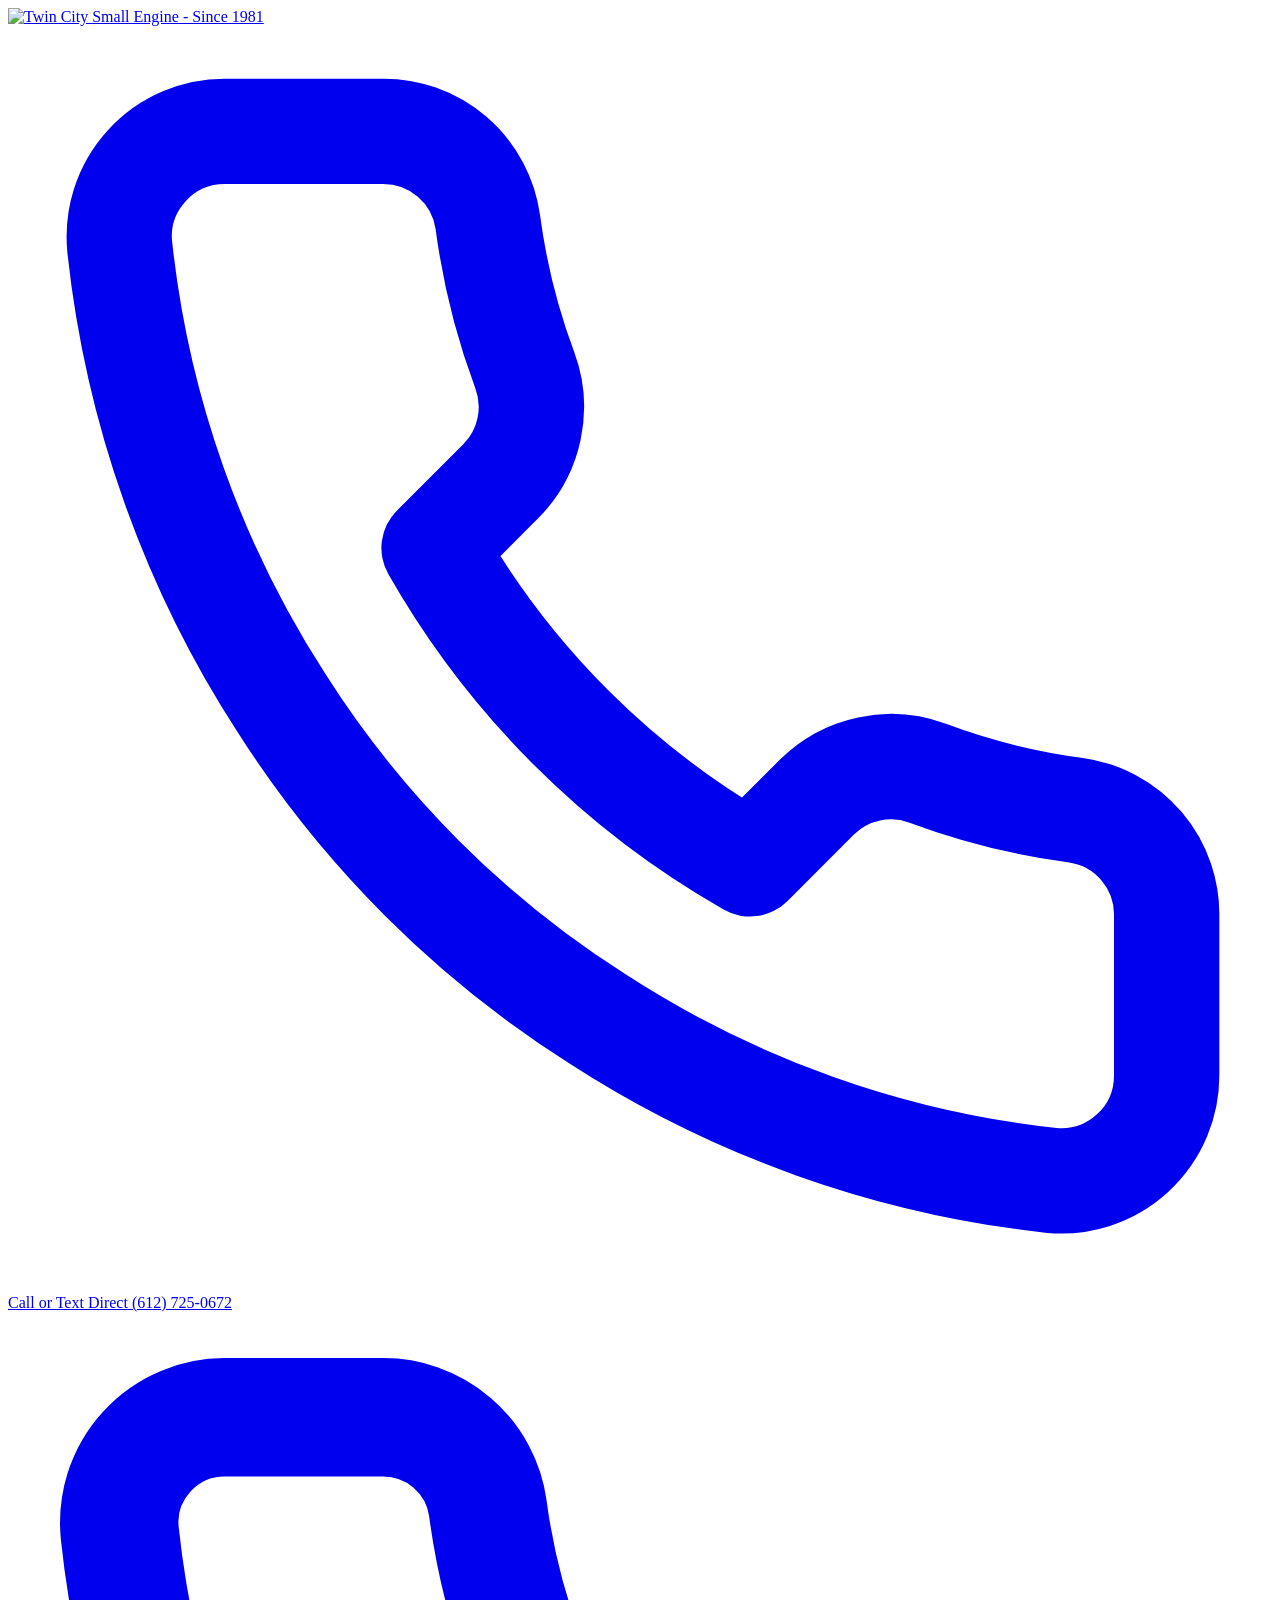
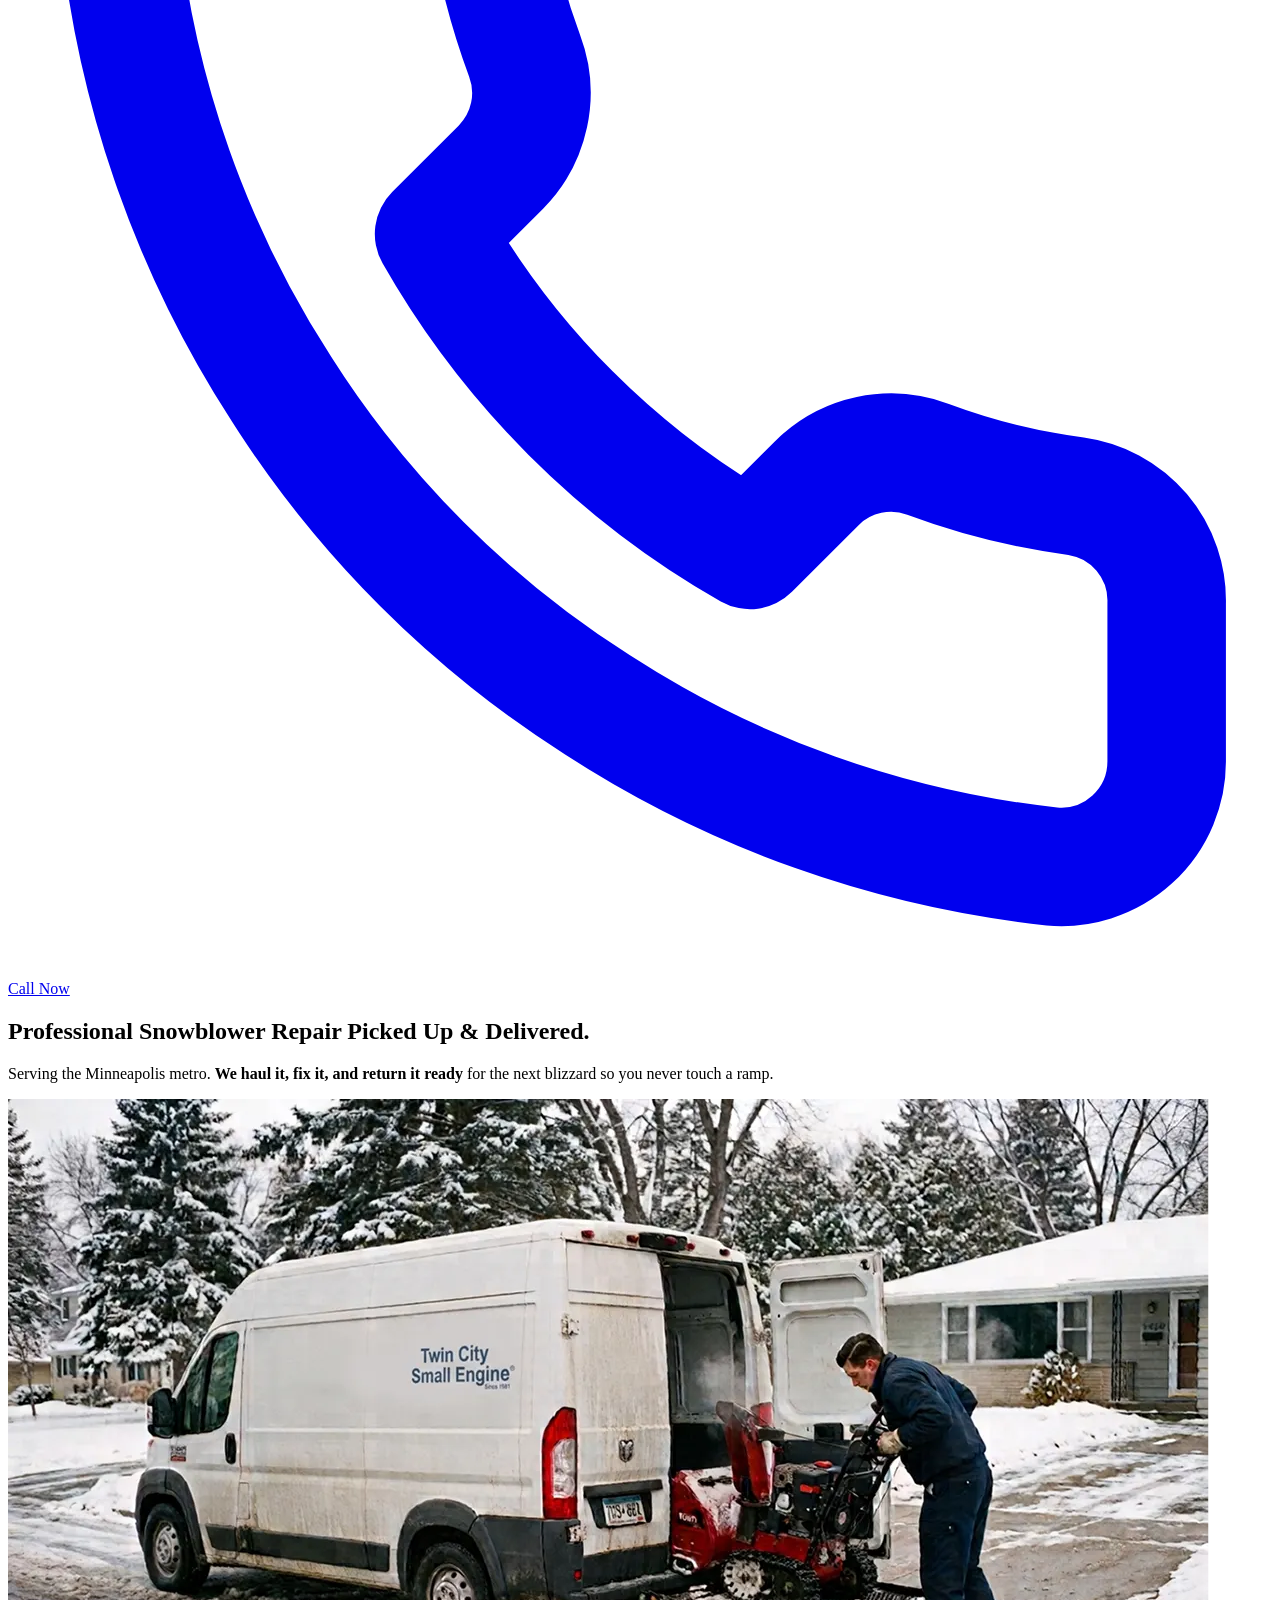
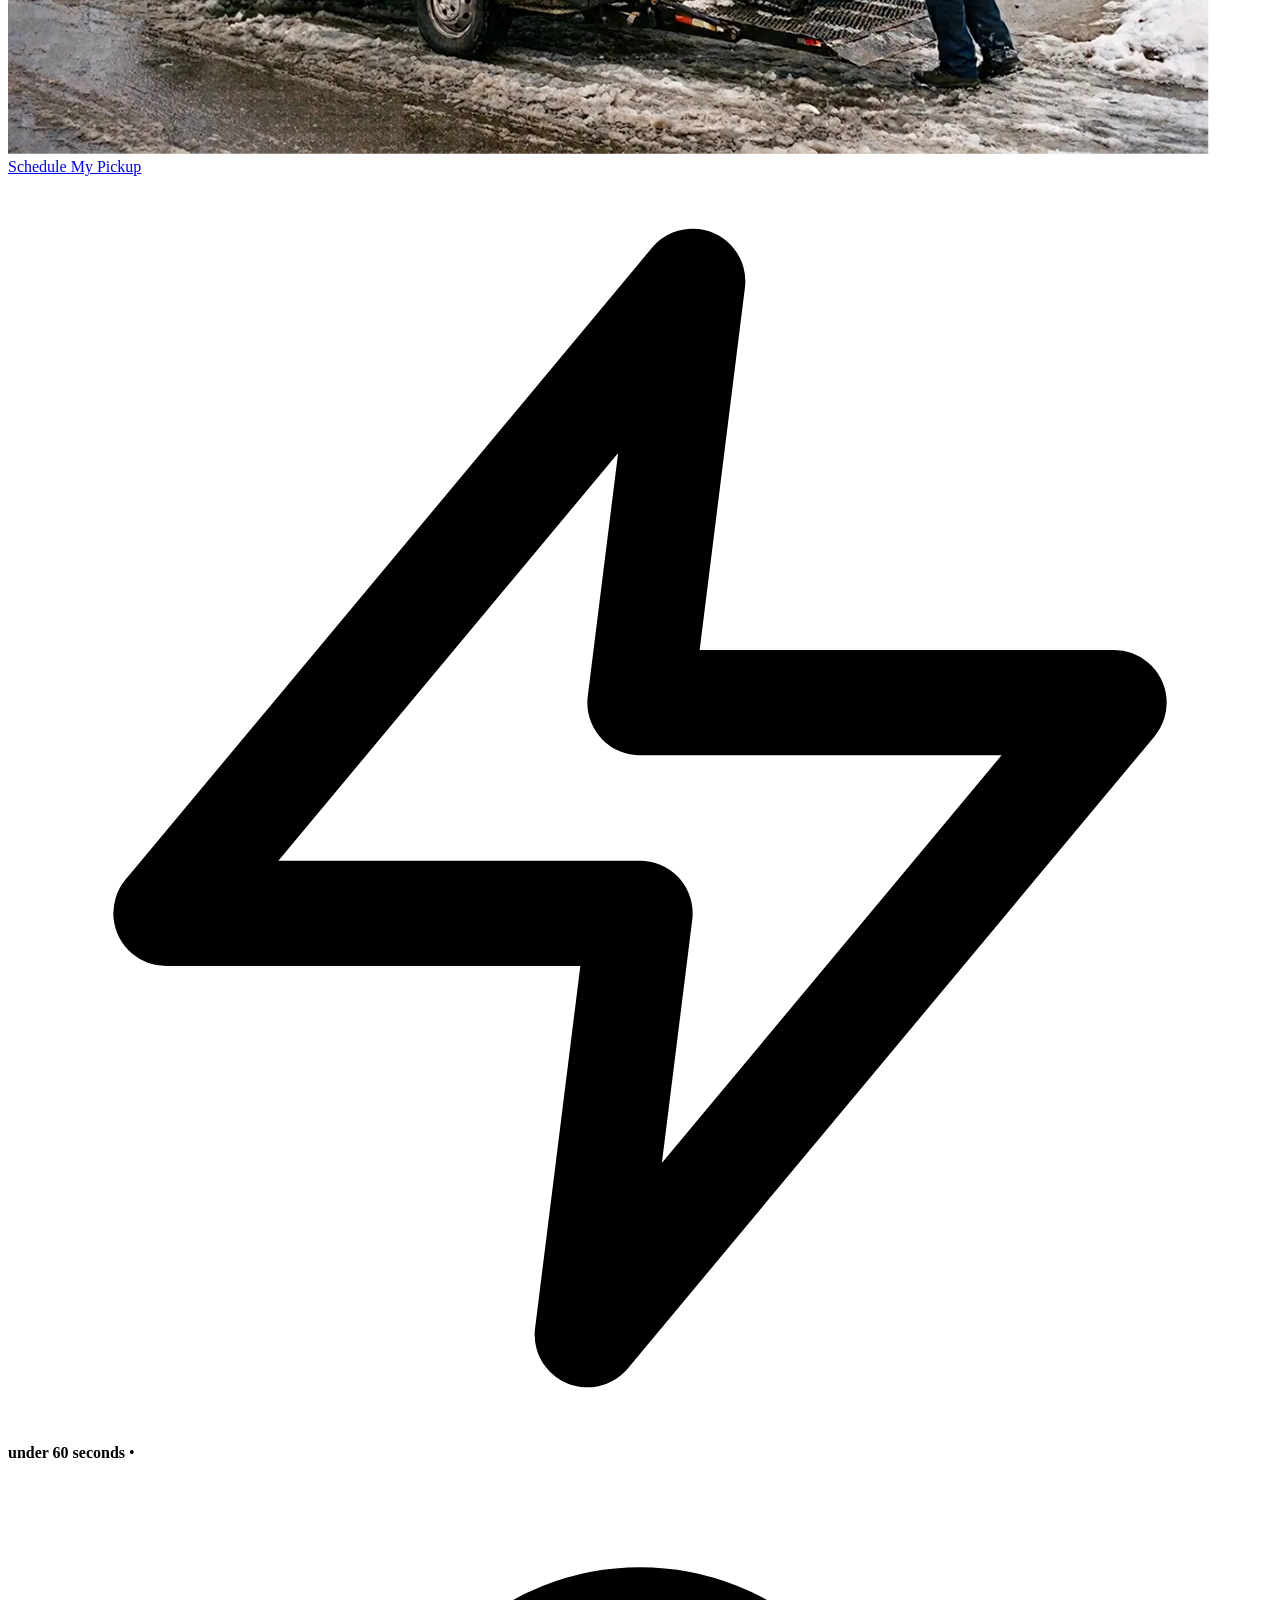
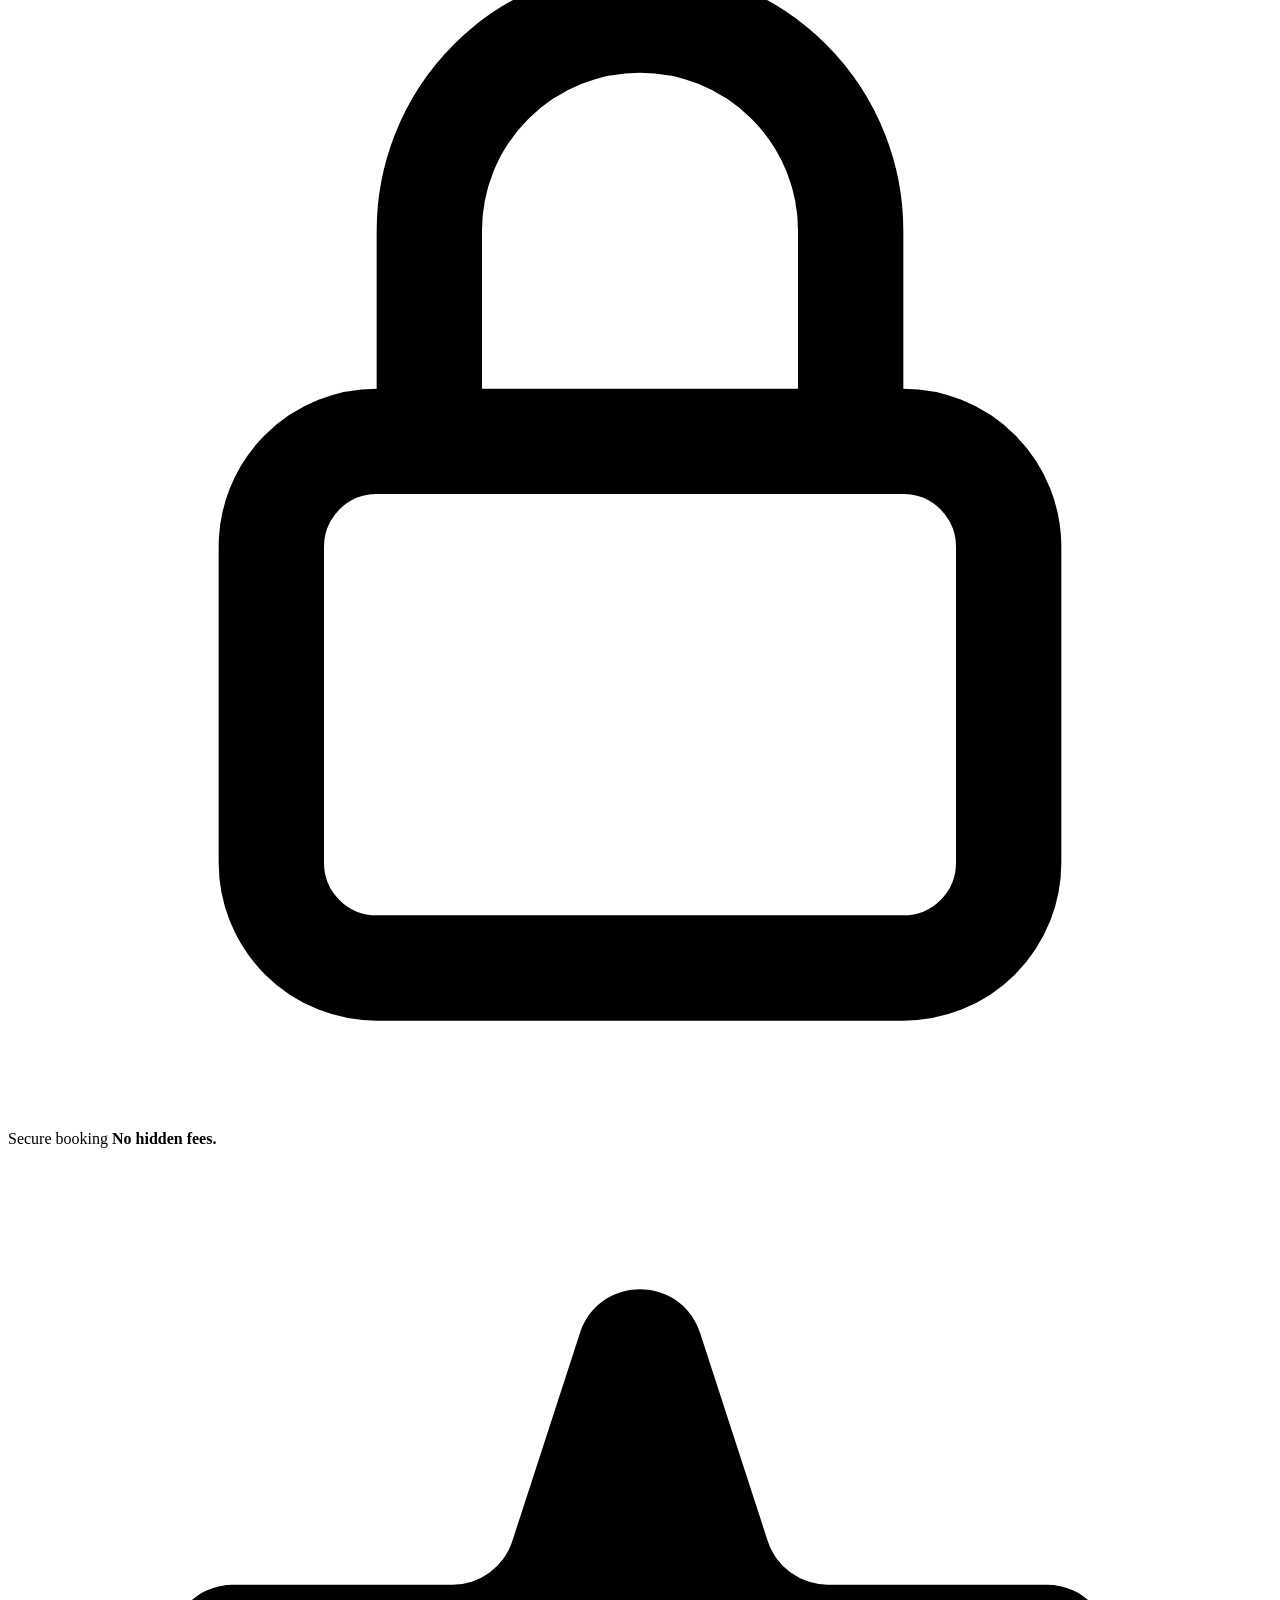
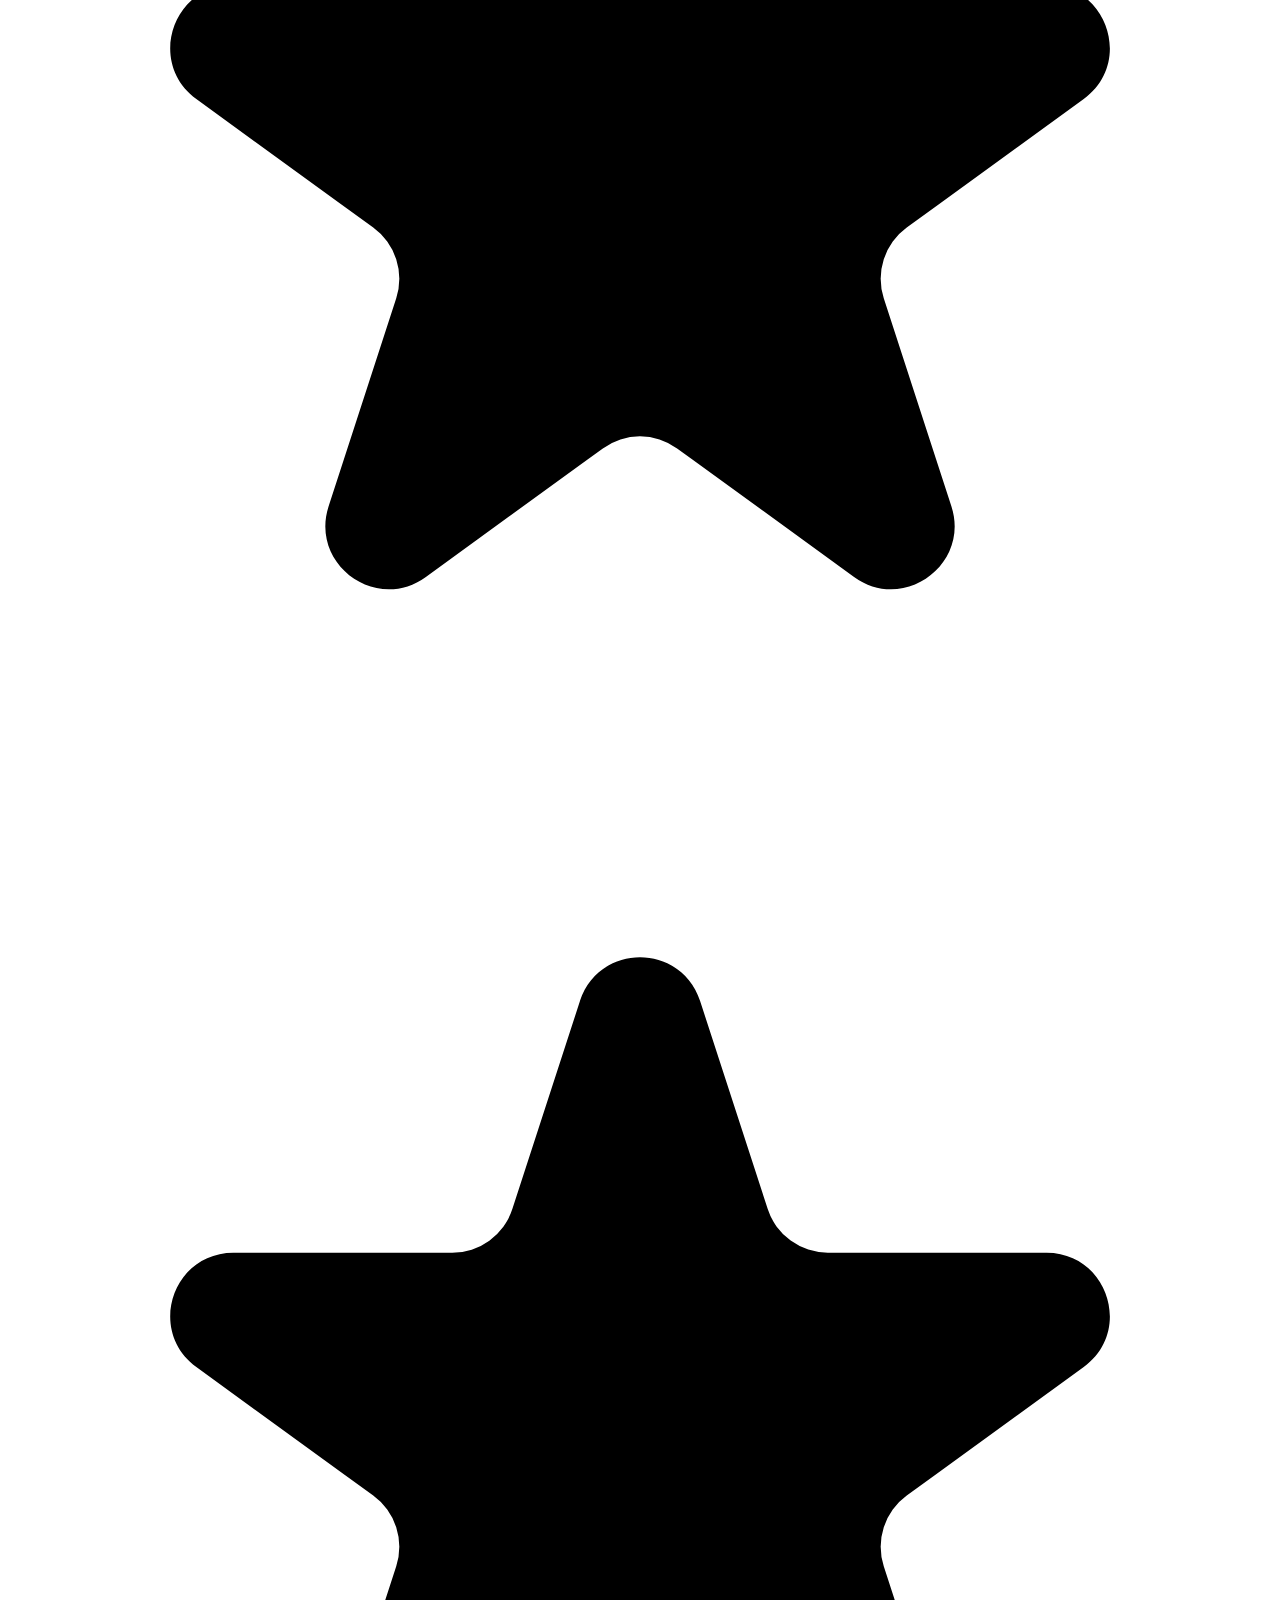
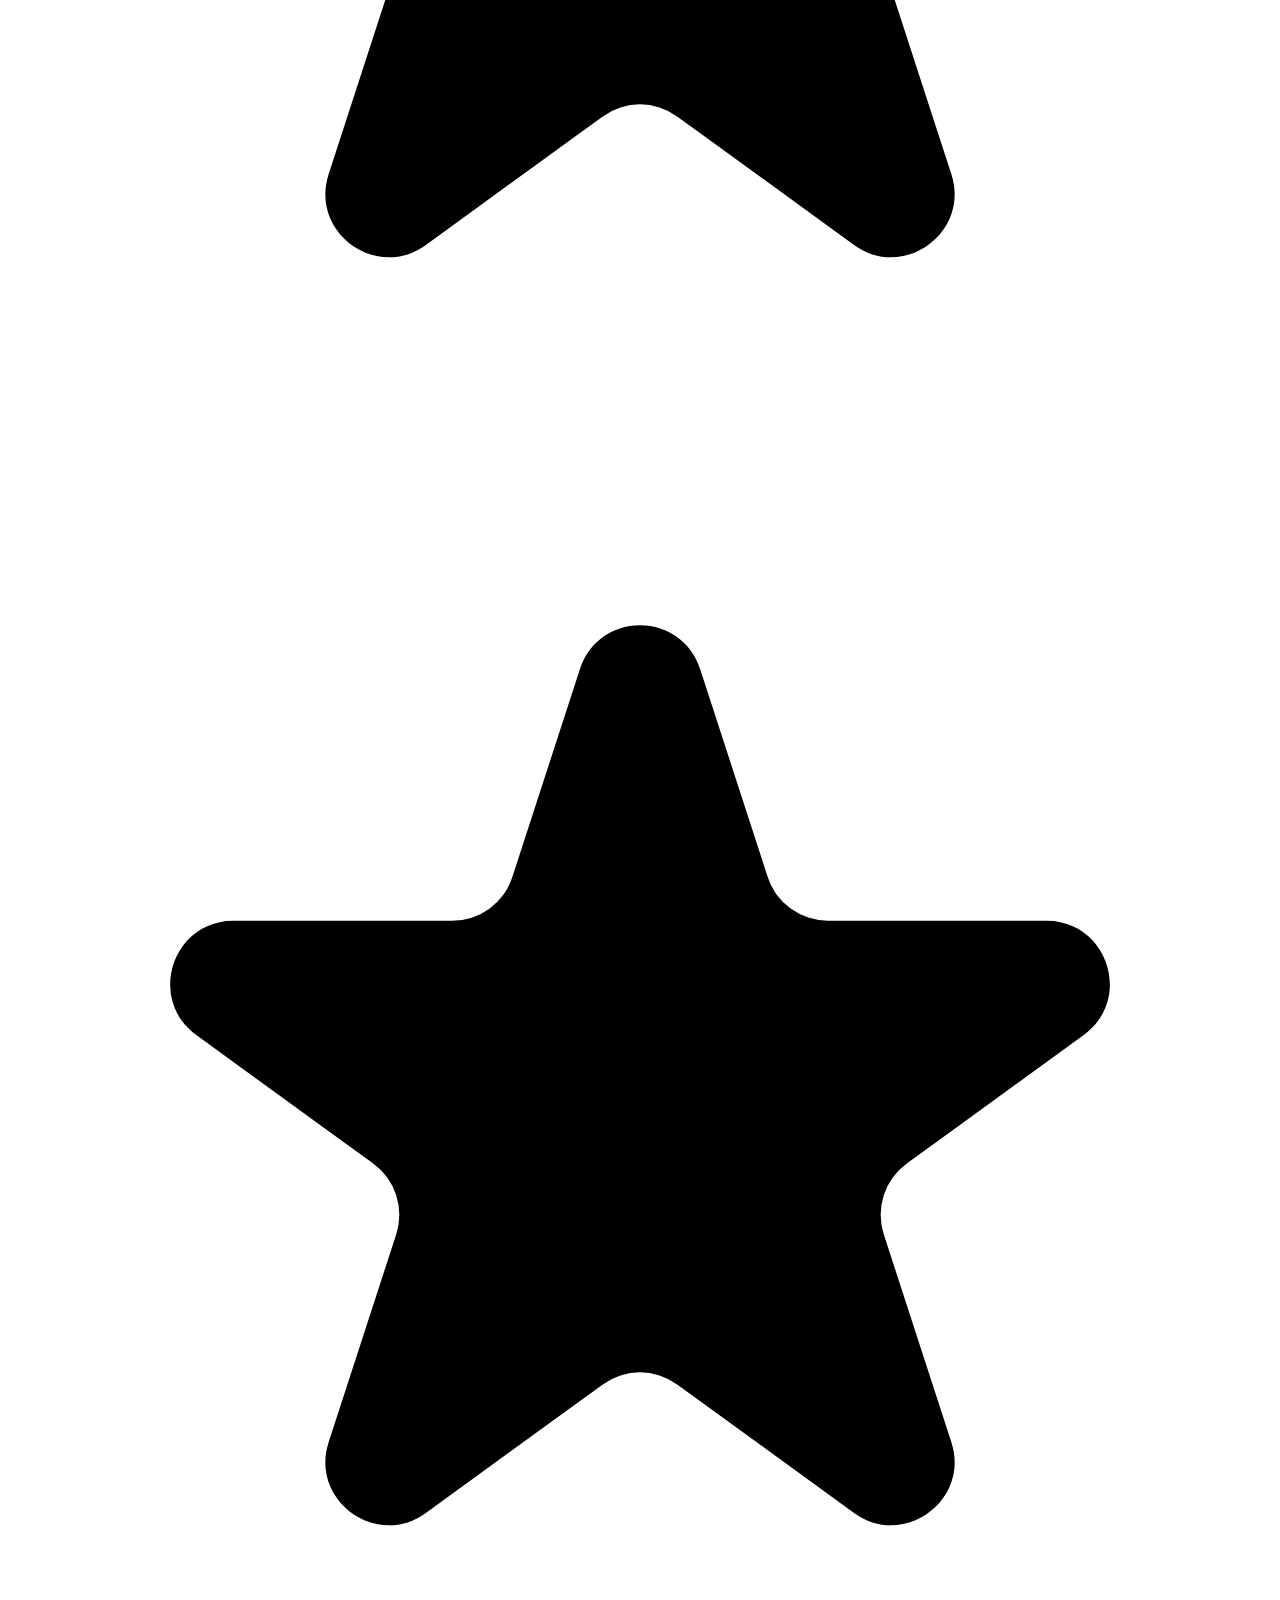
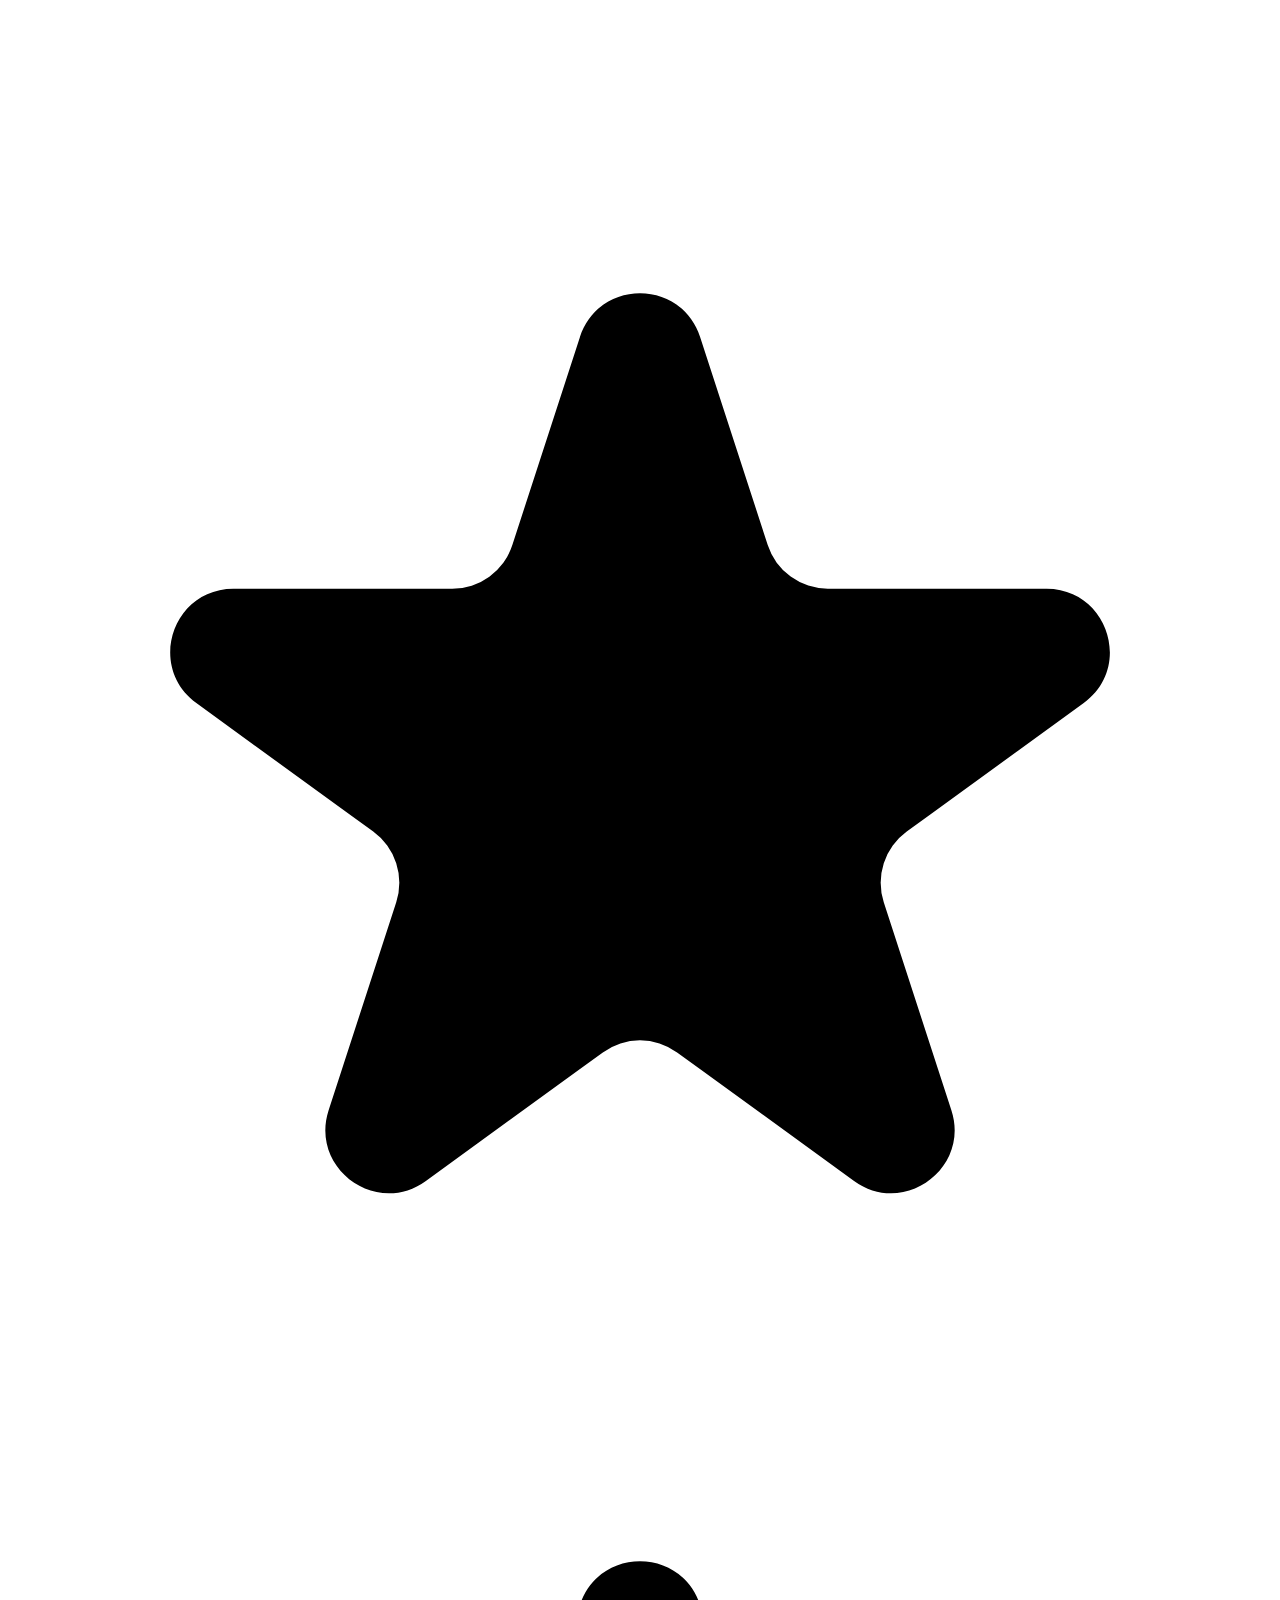
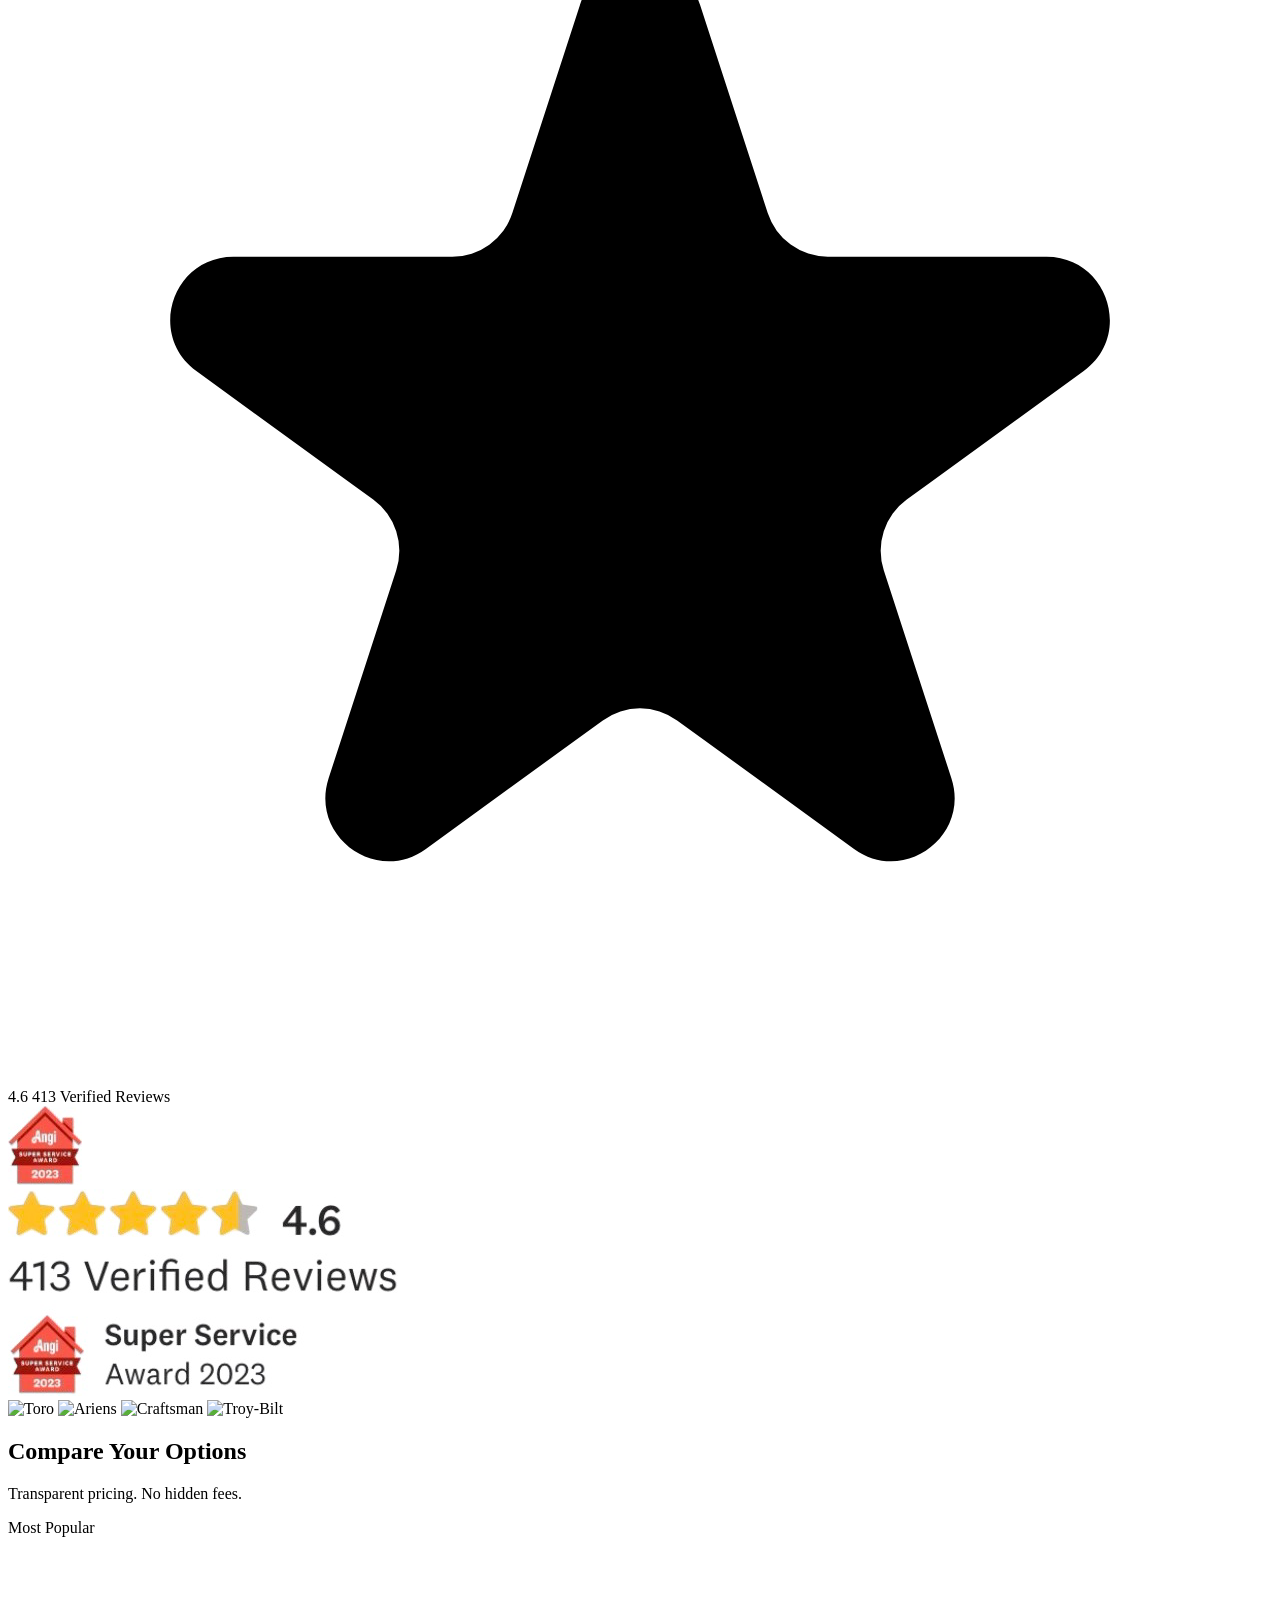
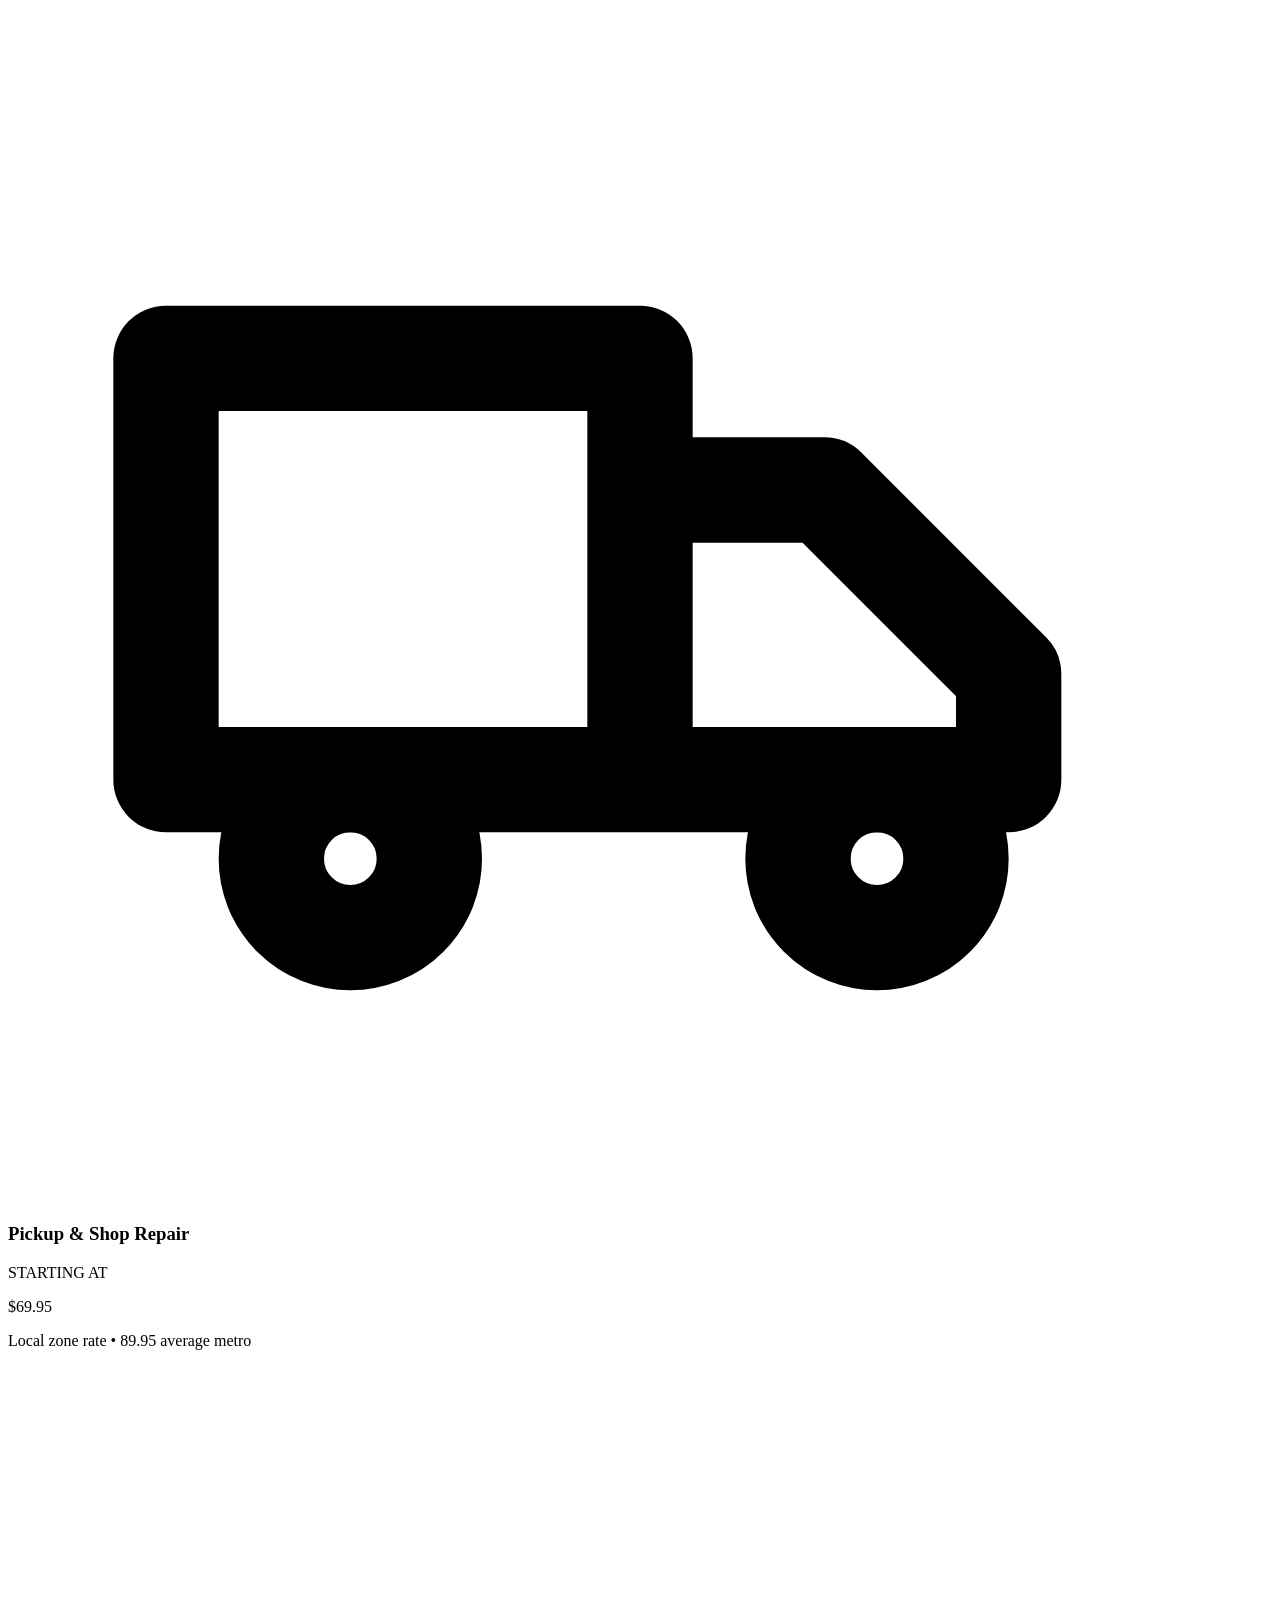
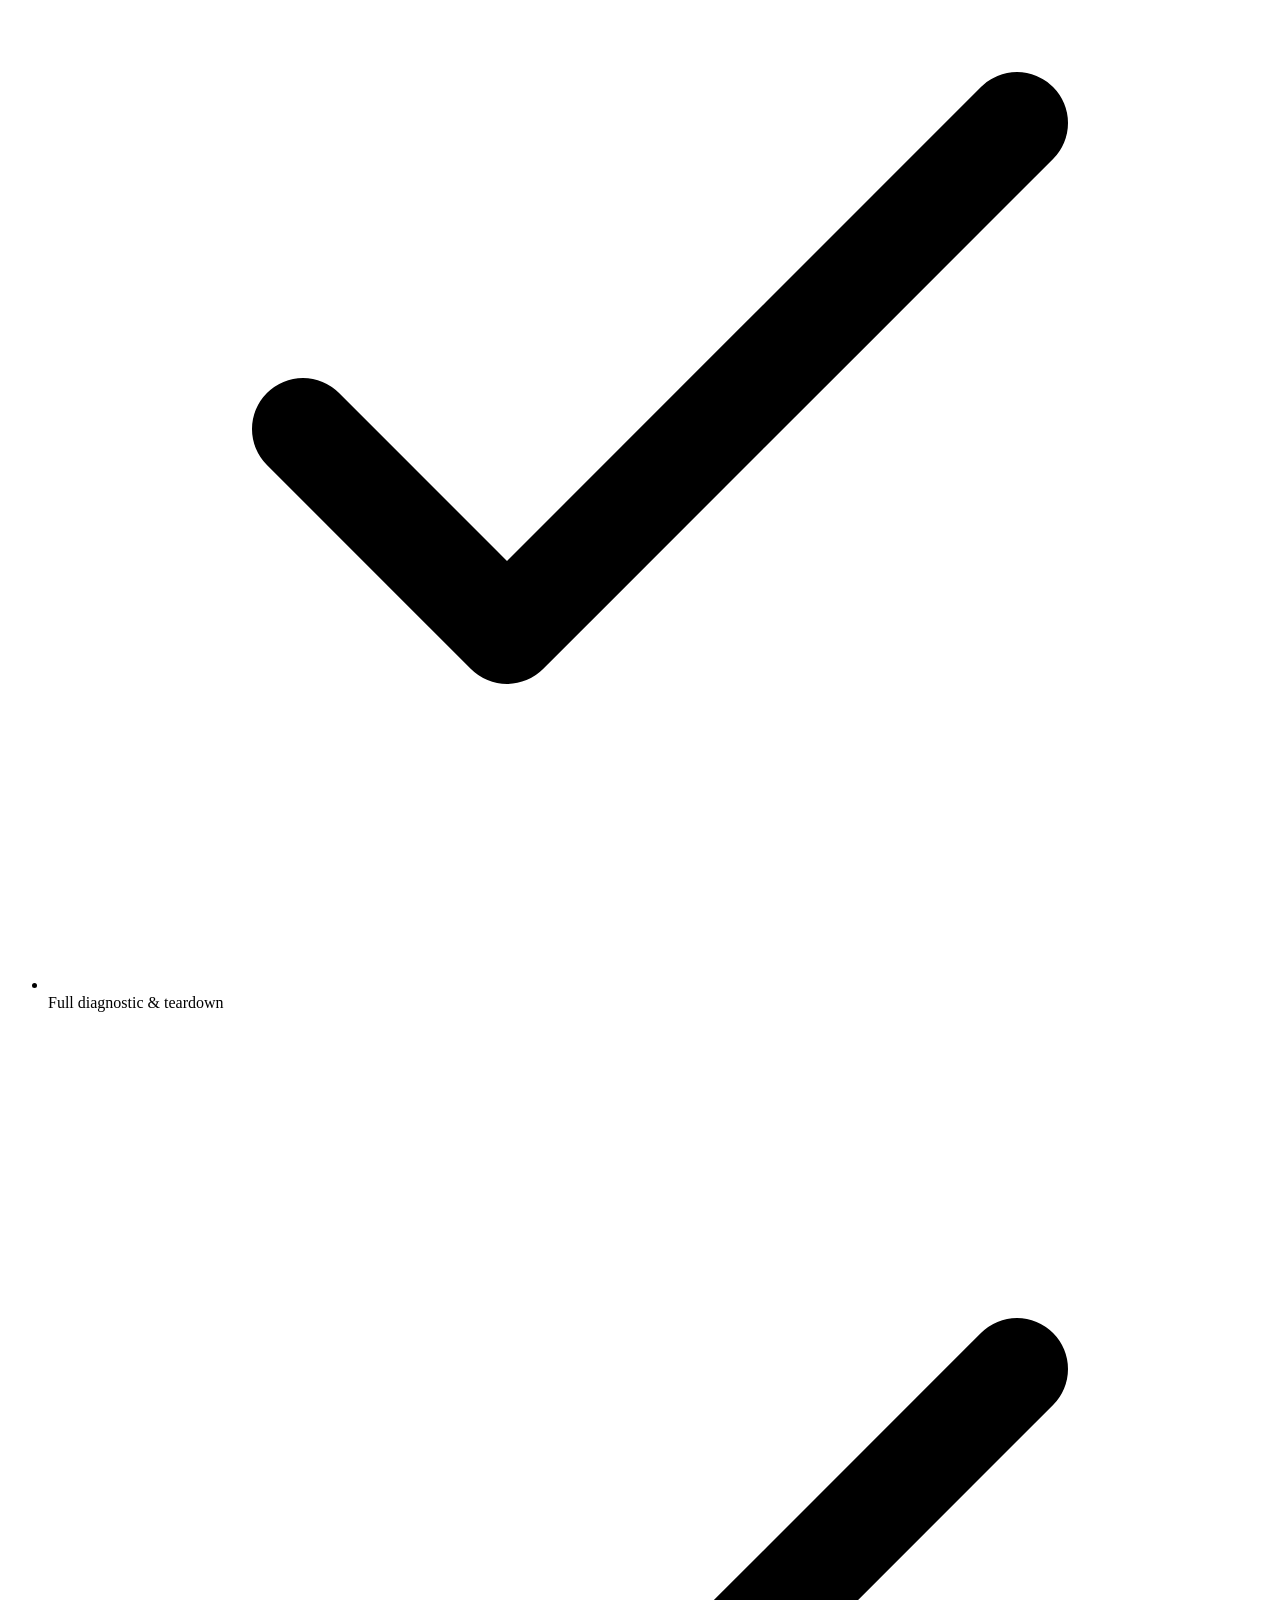
==== commit 6b00d043: "Update index.html" ====
--- a/snowblower-landing-demo/index.html
+++ b/snowblower-landing-demo/index.html
@@ -85,16 +85,12 @@
             </section>             
             <section id="pricing" class="scroll-mt-28 pt-12 pb-6 md:py-24 px-6 sm:px-8 lg:px-12"> 
                 <div class="max-w-6xl mx-auto"> 
-                    <div class="text-center mb-0 md:mb-12"> 
+                    <div class="text-center mb-8 md:mb-12"> 
                         <h2 id="compare-options" class="text-3xl md:text-4xl font-extrabold text-gray-900 tracking-tight text-center mb-1">Compare Your Options</h2> 
-                        <p class="text-lg text-gray-500 max-w-2xl mx-auto mb-0 md:mb-4">Transparent pricing. No hidden fees.</p> 
-                    </div>                     
-                    <div id="service-tabs" class="flex w-full bg-gray-200 p-1.5 rounded-xl mb-6" role="tablist" aria-label="Service type"> 
-                        <button type="button" role="tab" id="tab-shop" aria-controls="panel-shop" aria-selected="true" data-service-tab="shop" class="w-1/2 py-2.5 bg-white shadow-sm text-blue-700 font-bold rounded-lg">Shop Repair</button>                         
-                        <button type="button" id="tab-home" aria-controls="panel-home" aria-selected="false" data-service-tab="home" class="w-1/2 py-2.5 text-gray-500 font-medium bg-transparent">At-Home Tune-Up</button>                         
-                    </div>                     
-                    <div id="pricing-card-stage" class="grid grid-cols-1 max-w-xl mx-auto md:max-w-none md:grid-cols-2 md:gap-6"> 
-                        <div id="panel-shop" role="tabpanel" aria-labelledby="tab-shop" data-pricing-card="shop" class="max-md:col-start-1 max-md:row-start-1 w-full bg-white rounded-3xl border border-gray-200 shadow-sm p-4 md:p-8 flex flex-col ring-2 ring-blue-600 relative overflow-hidden"> 
+                        <p class="text-lg text-gray-500 max-w-2xl mx-auto mb-8 md:mb-4">Transparent pricing. No hidden fees.</p> 
+                    </div>                     
+                    <div id="pricing-card-stage" class="mt-8 grid grid-cols-1 max-w-xl mx-auto md:max-w-none md:grid-cols-2 gap-8"> 
+                        <div id="panel-shop" role="tabpanel" aria-labelledby="tab-shop" data-pricing-card="shop" class=" w-full bg-white rounded-3xl border border-gray-200 shadow-sm p-4 md:p-8 flex flex-col ring-2 ring-blue-600 relative overflow-hidden"> 
                             <div class="absolute top-0 right-0 bg-[#F59E0B] text-white text-[10px] font-bold uppercase tracking-wider py-1 px-3 rounded-bl-lg">Most Popular</div>                             
                             <div class="flex items-center gap-3 border-b border-gray-100 pb-2 mb-2 md:pb-4 md:mb-4"> 
                                 <div class="h-10 w-10 rounded-full bg-blue-50 text-blue-600 flex items-center justify-center shrink-0"> 
@@ -139,7 +135,7 @@
                             </ul>                             
                             <a href="https://book.twincitysmallengines.com/pickup/snowblower" class="w-full bg-blue-600 text-white text-lg font-bold py-3.5 px-6 rounded-xl hover:bg-blue-700 active:scale-95 transition-all mt-4 block text-center">Schedule My Pickup</a> 
                         </div>                         
-                        <div id="panel-home" role="tabpanel" aria-labelledby="tab-home" aria-hidden="true" inert data-pricing-card="home" class="max-md:col-start-1 max-md:row-start-1 w-full invisible pointer-events-none bg-white border-2 border-gray-100 shadow-xl rounded-2xl p-4 md:p-8 flex flex-col relative overflow-hidden"> 
+                        <div id="panel-home" class=" w-full  bg-white border-2 border-gray-100 shadow-xl rounded-2xl p-4 md:p-8 flex flex-col relative overflow-hidden"> 
                             <div class="flex items-center gap-3 border-b border-gray-100 pb-2 mb-2 md:pb-4 md:mb-4"> 
                                 <div class="h-10 w-10 rounded-full bg-blue-50 text-blue-600 flex items-center justify-center shrink-0"> 
                                     <svg class="h-5 w-5" fill="none" viewBox="0 0 24 24" stroke="currentColor" stroke-width="2" aria-hidden="true">
@@ -152,7 +148,7 @@
                             <div class="text-3xl font-bold text-gray-900 mb-2">
                                 <span class="text-lg align-top mr-1">$</span>139.00
                             </div>                             
-                            <p class="text-gray-500 text-sm mt-1 mb-3">We come to you. Machine stays home. Running units only.</p> 
+                            <p class="text-gray-500 text-sm mt-1 mb-3">We come to you. Machine stays home. </p> 
                             <ul class="space-y-2"> 
                                 <li class="flex items-start">
                                     <svg class="h-6 w-6 text-emerald-500 mr-3 shrink-0" fill="none" viewBox="0 0 24 24" stroke="currentColor">
